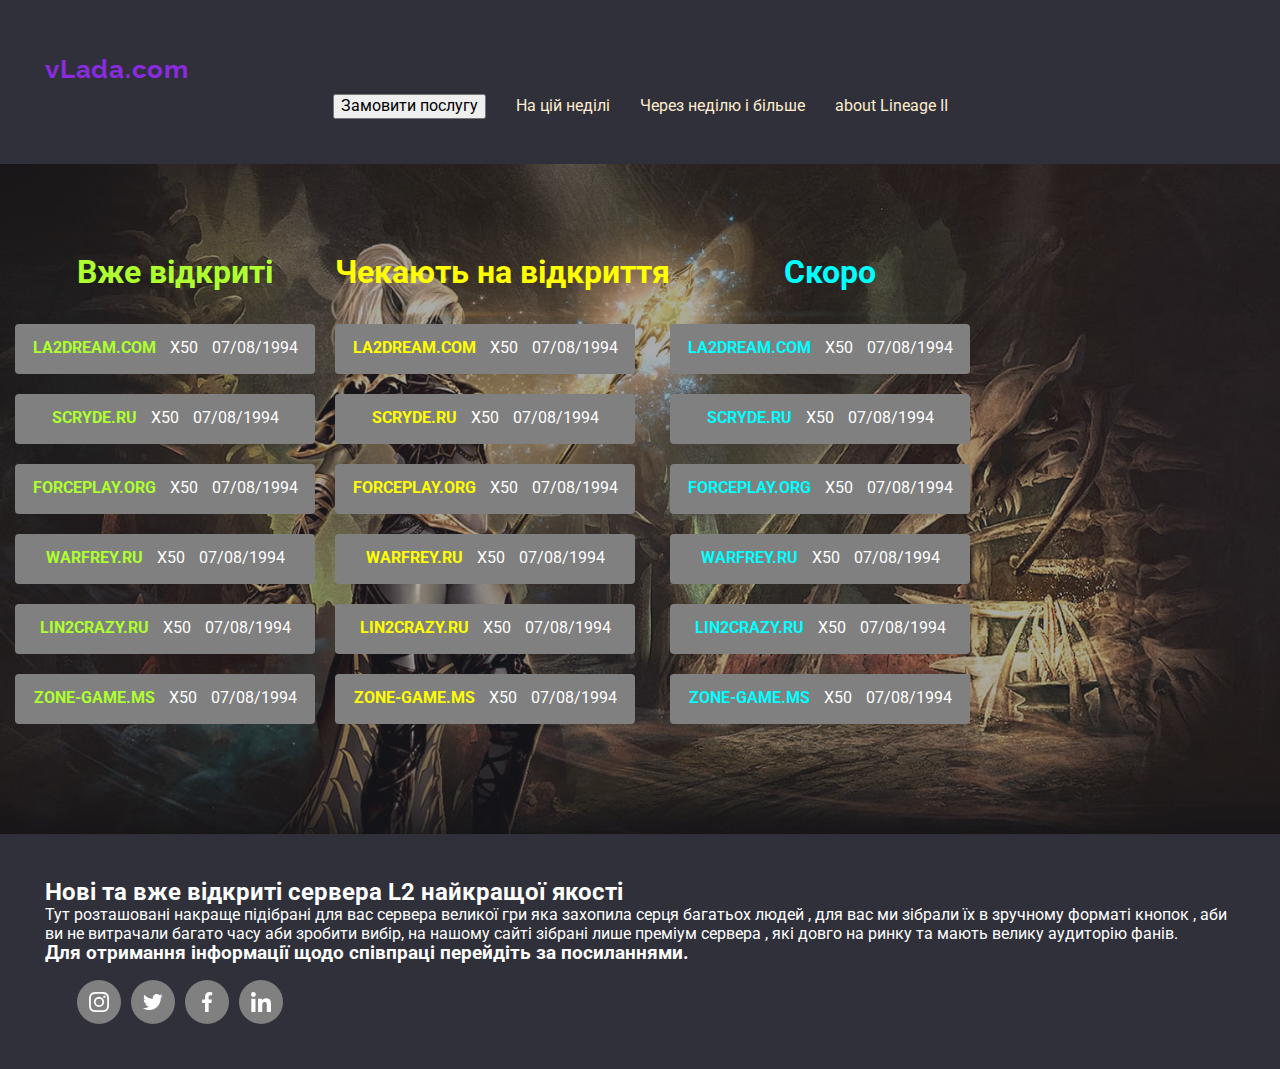
==== index.html @ 1a270d57 "modal is done" ====
<!DOCTYPE html>
<html lang="en">
  <head>
    <meta charset="UTF-8" />
    <meta http-equiv="X-UA-Compatible" content="IE=edge" />
    <meta name="viewport" content="width=device-width, initial-scale=1.0" />
    <title>Рейтинг Серверів Lineage II</title>
    <link rel="preconnect" href="https://fonts.googleapis.com" />
    <link rel="preconnect" href="https://fonts.gstatic.com" crossorigin />
    <link
      href="https://fonts.googleapis.com/css2?family=Raleway:wght@700&family=Roboto:wght@400;500;700;900&display=swap"
      rel="stylesheet"
    />
    <link
      rel="stylesheet"
      href="https://cdnjs.cloudflare.com/ajax/libs/modern-normalize/1.1.0/modern-normalize.min.css"
    />
    <link rel="stylesheet" href="./css/styles.css" />
  </head>
  <body>
    <header class="header">
      <a class="logo" href="#">vLada.com</a>
      <!-- nav-menu -->
      <nav class="nav-menu">
        <ul class="nav-list">
          <li class="lst">
            <button data-modal-open type="button" class="hero-button">
              Замовити послугу
            </button>
          </li>
          <li class="lst"><a class="nav-link" href="#">На цій неділі</a></li>
          <li class="lst">
            <a class="nav-link" href="#">Через неділю і більше</a>
          </li>
          <li class="lst">
            <a class="nav-link" href="description.html">about Lineage II </a>
          </li>
        </ul>
      </nav>
    </header>
    <main class="main">
      <!-- allready-opened -->
      <section class="container first-buttons">
        <div class="wrap">
          <div>
            <h1 class="allready-teg">Вже відкриті</h1>
            <ul class="allready-list">
              <li class="lst">
                <div class="relative-a">
                  <form action="https://la2dream.com" target="_blank">
                    <div class="servers-a">
                      <a href="https://la2dream.com">
                        <img
                          src=".//images/dream.jpg"
                          alt="dream"
                          width="300"
                          height="50"
                      /></a>
                    </div>
                    <button class="allready">
                      <span class="name-allready">La2dream.com</span>
                      <span class="rate"> X50</span>
                      <span class="date">07/08/1994</span>
                    </button>
                  </form>
                </div>
              </li>
              <li class="lst">
                <div class="relative-a">
                  <form action="https://Scryde.ru" target="_blank">
                    <div class="servers-a">
                      <a href="https://Scryde.ru">
                        <img
                          src=".//images/scryde.jpg"
                          alt="dream"
                          width="300"
                          height="50"
                      /></a>
                    </div>
                    <button class="allready">
                      <span class="name-allready">Scryde.ru</span>
                      <span class="rate"> X50</span>
                      <span class="date">07/08/1994</span>
                    </button>
                  </form>
                </div>
              </li>
              <li class="lst">
                <div class="relative-a">
                  <form action="https://Forceplay.org" target="_blank">
                    <div class="servers-a">
                      <a href="https://Forceplay.org">
                        <img
                          src=".//images/forceplay.jpg"
                          alt="dream"
                          width="300"
                          height="50"
                      /></a>
                    </div>
                    <button class="allready">
                      <span class="name-allready">Forceplay.org</span>
                      <span class="rate"> X50</span>
                      <span class="date">07/08/1994</span>
                    </button>
                  </form>
                </div>
              </li>
              <li class="lst">
                <div class="relative-a">
                  <form action="https://Warfrey.ru" target="_blank">
                    <div class="servers-a">
                      <a href="https://Warfrey.ru">
                        <img
                          src=".//images/warfrey.jpg"
                          alt="dream"
                          width="300"
                          height="50"
                      /></a>
                    </div>
                    <button class="allready">
                      <span class="name-allready">Warfrey.ru</span>
                      <span class="rate"> X50</span>
                      <span class="date">07/08/1994</span>
                    </button>
                  </form>
                </div>
              </li>
              <li class="lst">
                <div class="relative-a">
                  <form action="https://lin2crazy.ru" target="_blank">
                    <div class="servers-a">
                      <a href="https://lin2crazy.ru">
                        <img
                          src=".//images/lin2crazy.jpg"
                          alt="dream"
                          width="300"
                          height="50"
                      /></a>
                    </div>
                    <button class="allready">
                      <span class="name-allready">Lin2crazy.ru</span>
                      <span class="rate"> X50</span>
                      <span class="date">07/08/1994</span>
                    </button>
                  </form>
                </div>
              </li>
              <li class="lst">
                <div class="relative-a">
                  <form action="https://Zone-game.ms" target="_blank">
                    <div class="servers-a">
                      <a href="https://Zone-game.ms">
                        <img
                          src=".//images/zone-game.jpg"
                          alt="dream"
                          width="300"
                          height="50"
                      /></a>
                    </div>
                    <button class="allready">
                      <span class="name-allready">Zone-game.ms</span>
                      <span class="rate"> X50</span>
                      <span class="date">07/08/1994</span>
                    </button>
                  </form>
                </div>
              </li>
            </ul>
          </div>
          <!-- waiting-opened -->
          <div>
            <h1 class="waiting-teg">Чекають на відкриття</h1>
            <ul class="waiting-list">
              <li class="lst">
                <div class="relative-b">
                  <form action="https://la2dream.com" target="_blank">
                    <div class="servers-b">
                      <a href="https://la2dream.com">
                        <img
                          src=".//images/dream.jpg"
                          alt="dream"
                          width="300"
                          height="50"
                      /></a>
                    </div>
                    <button class="waiting">
                      <span class="name-waiting">La2dream.com</span>
                      <span class="rate"> X50</span>
                      <span class="date">07/08/1994</span>
                    </button>
                  </form>
                </div>
              </li>
              <li class="lst">
                <div class="relative-b">
                  <form action="https://Scryde.ru" target="_blank">
                    <div class="servers-b">
                      <a href="https://Scryde.ru">
                        <img
                          src=".//images/scryde.jpg"
                          alt="dream"
                          width="300"
                          height="50"
                      /></a>
                    </div>
                    <button class="waiting">
                      <span class="name-waiting">Scryde.ru</span>
                      <span class="rate"> X50</span>
                      <span class="date">07/08/1994</span>
                    </button>
                  </form>
                </div>
              </li>
              <li class="lst">
                <div class="relative-b">
                  <form action="https://Forceplay.org" target="_blank">
                    <div class="servers-b">
                      <a href="https://Forceplay.org">
                        <img
                          src=".//images/forceplay.jpg"
                          alt="dream"
                          width="300"
                          height="50"
                      /></a>
                    </div>
                    <button class="waiting">
                      <span class="name-waiting">Forceplay.org</span>
                      <span class="rate"> X50</span>
                      <span class="date">07/08/1994</span>
                    </button>
                  </form>
                </div>
              </li>
              <li class="lst">
                <div class="relative-b">
                  <form action="https://Warfrey.ru" target="_blank">
                    <div class="servers-b">
                      <a href="https://Warfrey.ru">
                        <img
                          src=".//images/warfrey.jpg"
                          alt="dream"
                          width="300"
                          height="50"
                      /></a>
                    </div>
                    <button class="waiting">
                      <span class="name-waiting">Warfrey.ru</span>
                      <span class="rate"> X50</span>
                      <span class="date">07/08/1994</span>
                    </button>
                  </form>
                </div>
              </li>
              <li class="lst">
                <div class="relative-b">
                  <form action="https://lin2crazy.ru" target="_blank">
                    <div class="servers-b">
                      <a href="https://lin2crazy.ru">
                        <img
                          src=".//images/lin2crazy.jpg"
                          alt="dream"
                          width="300"
                          height="50"
                      /></a>
                    </div>
                    <button class="waiting">
                      <span class="name-waiting">Lin2crazy.ru</span>
                      <span class="rate"> X50</span>
                      <span class="date">07/08/1994</span>
                    </button>
                  </form>
                </div>
              </li>
              <li class="lst">
                <div class="relative-b">
                  <form action="https://Zone-game.ms" target="_blank">
                    <div class="servers-b">
                      <a href="https://Zone-game.ms">
                        <img
                          src=".//images/zone-game.jpg"
                          alt="dream"
                          width="300"
                          height="50"
                      /></a>
                    </div>
                    <button class="waiting">
                      <span class="name-waiting">Zone-game.ms</span>
                      <span class="rate"> X50</span>
                      <span class="date">07/08/1994</span>
                    </button>
                  </form>
                </div>
              </li>
            </ul>
          </div>
          <!-- waiting-opened-soon -->
          <div>
            <h1 class="soon-teg">Скоро</h1>
            <ul class="soon-list">
              <li class="lst">
                <div class="relative-c">
                  <form action="https://la2dream.com" target="_blank">
                    <div class="servers-c">
                      <a href="https://la2dream.com">
                        <img
                          src=".//images/dream.jpg"
                          alt="dream"
                          width="300"
                          height="50"
                      /></a>
                    </div>
                    <button class="waiting-soon">
                      <span class="name-soon">La2dream.com</span>
                      <span class="rate"> X50</span>
                      <span class="date">07/08/1994</span>
                    </button>
                  </form>
                </div>
              </li>
              <li class="lst">
                <div class="relative-c">
                  <form action="https://Scryde.ru" target="_blank">
                    <div class="servers-c">
                      <a href="https://Scryde.ru">
                        <img
                          src=".//images/scryde.jpg"
                          alt="dream"
                          width="300"
                          height="50"
                      /></a>
                    </div>
                    <button class="waiting-soon">
                      <span class="name-soon">Scryde.ru</span>
                      <span class="rate"> X50</span>
                      <span class="date">07/08/1994</span>
                    </button>
                  </form>
                </div>
              </li>
              <li class="lst">
                <div class="relative-c">
                  <form action="https://Forceplay.org" target="_blank">
                    <div class="servers-c">
                      <a href="https://Forceplay.org">
                        <img
                          src=".//images/forceplay.jpg"
                          alt="dream"
                          width="300"
                          height="50"
                      /></a>
                    </div>
                    <button class="waiting-soon">
                      <span class="name-soon">Forceplay.org</span>
                      <span class="rate"> X50</span>
                      <span class="date">07/08/1994</span>
                    </button>
                  </form>
                </div>
              </li>
              <li class="lst">
                <div class="relative-c">
                  <form action="https://Warfrey.ru" target="_blank">
                    <div class="servers-c">
                      <a href="https://Warfrey.ru">
                        <img
                          src=".//images/warfrey.jpg"
                          alt="dream"
                          width="300"
                          height="50"
                      /></a>
                    </div>
                    <button class="waiting-soon">
                      <span class="name-soon">Warfrey.ru</span>
                      <span class="rate"> X50</span>
                      <span class="date">07/08/1994</span>
                    </button>
                  </form>
                </div>
              </li>
              <li class="lst">
                <div class="relative-c">
                  <form action="https://lin2crazy.ru" target="_blank">
                    <div class="servers-c">
                      <a href="https://lin2crazy.ru">
                        <img
                          src=".//images/lin2crazy.jpg"
                          alt="dream"
                          width="300"
                          height="50"
                      /></a>
                    </div>
                    <button class="waiting-soon">
                      <span class="name-soon">Lin2crazy.ru</span>
                      <span class="rate"> X50</span>
                      <span class="date">07/08/1994</span>
                    </button>
                  </form>
                </div>
              </li>
              <li class="lst">
                <div class="relative-c">
                  <form action="https://Zone-game.ms" target="_blank">
                    <div class="servers-c">
                      <a href="https://Zone-game.ms">
                        <img
                          src=".//images/zone-game.jpg"
                          alt="dream"
                          width="300"
                          height="50"
                      /></a>
                    </div>
                    <button class="waiting-soon">
                      <span class="name-soon">Zone-game.ms</span>
                      <span class="rate"> X50</span>
                      <span class="date">07/08/1994</span>
                    </button>
                  </form>
                </div>
              </li>
            </ul>
          </div>
        </div>
      </section>
    </main>
    <footer class="footer">
      <article>
        <h2 class="footer-teg">
          Нові та вже відкриті сервера L2 найкращої якості
        </h2>
        <p class="footer-text">
          Тут розташовані накраще підібрані для вас сервера великої гри яка
          захопила серця багатьох людей , для вас ми зібрали їх в зручному
          форматі кнопок , аби ви не витрачали багато часу аби зробити вибір, на
          нашому сайті зібрані лише преміум сервера , які довго на ринку та
          мають велику аудиторію фанів.
        </p>
      </article>
      <h3 class="footer-teg">
        Для отримання інформації щодо співпраці перейдіть за посиланнями.
      </h3>

      <ul class="team-icons">
        <li class="team-bcg">
          <a class="social-link" href="">
            <svg class="team-icon">
              <use href="./images/icons.svg#icon-instagram"></use>
            </svg>
          </a>
        </li>
        <li class="team-bcg">
          <a class="social-link" href="">
            <svg class="team-icon">
              <use href="./images/icons.svg#icon-twitter"></use>
            </svg>
          </a>
        </li>
        <li class="team-bcg">
          <a class="social-link" href="">
            <svg class="team-icon">
              <use href="./images/icons.svg#icon-facebook"></use>
            </svg>
          </a>
        </li>
        <li class="team-bcg">
          <a class="social-link" href="">
            <svg class="team-icon">
              <use href="./images/icons.svg#icon-linkedin"></use>
            </svg>
          </a>
        </li>
      </ul>
    </footer>
    <div class="backdrop is-hidden" data-modal>
      <div class="modal">
        <button class="close-btn" type="button" data-modal-close>
          <svg width="18" height="18">
            <use href="./images/icons.svg#icon-close"></use>
          </svg>
        </button>
        <span class="fill">Заповніть форму</span>
        <form class="form">
          <div class="form-field">
            <ul class="chose-list">
              <li class="chose-lst">
                <label for="server-name"
                  >Введіть назву сервера
                  <input
                    type="text"
                    name="server-name"
                    id="server-name"
                    placeholder="la2dream.com"
                /></label>
              </li>
              <li class="chose-lst">
                <label for="server-rate"
                  >Введіть рейти сервера
                  <input
                    type="text"
                    name="server-rate"
                    id="server-rate"
                    placeholder="x50"
                /></label>
              </li>
              <li class="chose-lst">
                <label for="server-email"
                  >Введіть пошту для зворотньго звязку
                  <input
                    type="email"
                    name="server-email"
                    id="server-email"
                    placeholder="mail@mail.com"
                /></label>
              </li>
              <li class="chose-lst">
                <label for="server-date"
                  >Виберіть дату відкриття
                  <input type="date" name="server-date" id="server-date"
                /></label>
              </li>
              <li class="chose-lst">
                <p class="subscription">Виберіть підписку</p>
                <input
                  type="radio"
                  name="subscription"
                  value="premium"
                  id="premium"
                />
                <label class="forprem" for="premium"
                  >Завжди вверху з червоною рамкою Premium</label
                >
              </li>
              <li class="chose-lst">
                <input type="radio" name="subscription" value="top" id="top" />
                <label class="fortop" for="top">Завжди вверху TOP</label>
              </li>
              <li class="chose-lst">
                <input type="radio" name="subscription" value="vip" id="vip" />
                <label class="forvip" for="vip"
                  >Завжди вверху з рамкой жовтого кольору VIP</label
                >
              </li>
              <li class="chose-lst">
                <button type="submit">Перейти до сплати</button>
              </li>
            </ul>
          </div>
        </form>
      </div>
    </div>
    <script src="./js/modal.js"></script>
  </body>
</html>
---- css/styles.css ----
:root {
  --main-bcg: white;
  --header-bcg: blue;
  --footer-bcg: tomato;
  --button-color: yellow;
  --button-bcg: green;
  --accent-color: #2196f3;
  --caubic: cubic-bezier(0.4, 0, 0.2, 1);
  --wait: 250ms;
  --footer-bcg: #2f303a;
}
body {
  font-family: Roboto, sans-serif;
}
h1,
h2,
h3,
h4,
h5,
h6,
p,
ul {
  margin: 0;
  padding: 0;
}
.main {
  max-width: 1600px;
  min-height: 600px;
  margin: auto;
  background-image: linear-gradient(
      to right,
      rgba(47, 48, 58, 0.4),
      rgba(47, 48, 58, 0.4)
    ),
    url(../images/body.jpg);

  background-position: center;
  background-repeat: no-repeat;
  background-size: cover;
  align-items: center;
}
.header,
.footer {
  max-width: 1600px;
  background-color: #2f303a;
  margin: auto;
  justify-content: center;
  align-items: center;
  padding: 45px;
}
.logo {
  color: blueviolet;
  align-items: center;
  text-align: center;
  font-family: "Raleway";
  font-style: normal;
  font-weight: 700;
  font-size: 26px;
  line-height: 1.9;
  letter-spacing: 0.03em;
  text-decoration: none;
}
.container {
  width: 1200px;
  margin-left: auto;
  margin-right: auto;

  /* outline: 2px solid tomato; */
}
/* nav */
.nav-list {
  display: flex;
  align-items: center;
  justify-content: center;
  text-align: center;
}
.nav-list .lst {
  list-style-type: none;
}
.nav-list .lst:not(:last-child) {
  margin-right: 30px;
}
.nav-link {
  text-decoration: none;
  color: blanchedalmond;
}
/* tegs */
.allready-teg {
  text-align: center;
  padding-bottom: 33px;
  color: greenyellow;
}
.waiting-teg {
  text-align: center;
  padding-bottom: 33px;
  color: yellow;
}
.soon-teg {
  text-align: center;
  padding-bottom: 33px;
  color: aqua;
}
/* btns */

.waiting-link {
  display: block;
  width: 100%;
  height: 100%;
  padding-top: 15px;
  text-decoration: none;
}
.soon-link {
  display: block;
  width: 100%;
  height: 100%;
  padding-top: 15px;
  text-decoration: none;
}

.allready {
  width: 300px;
  height: 50px;
  justify-content: center;
  border-radius: 4px;
  border: 1px solid transparent;
  cursor: pointer;
  margin-bottom: 20px;
  margin-right: 20px;
  color: var(--button-color);
  background-color: grey;
}

.allready-list,
.waiting-list,
.soon-list {
  list-style-type: none;
}

.allready:hover,
.allready:focus {
  color: white;
  background-color: var(--accent-color);
}
.first-buttons {
  margin-left: 15px;
}
.waiting {
  width: 300px;
  height: 50px;
  justify-content: center;
  border-radius: 4px;
  border: 1px solid transparent;
  cursor: pointer;
  margin-bottom: 20px;
  margin-right: 20px;
  background-color: grey;
}
.waiting:hover,
.waiting:focus {
  background-color: var(--accent-color);
}
.waiting-soon {
  width: 300px;
  height: 50px;
  justify-content: center;
  border-radius: 4px;
  border: 1px solid transparent;
  margin-bottom: 20px;
  margin-right: 20px;
  background-color: grey;
  cursor: pointer;
}
.waiting-soon:hover,
.waiting-soon:focus {
  color: white;
  background-color: var(--accent-color);
}
.wrap {
  display: flex;
  justify-content: left;
  padding-top: 90px;
  padding-bottom: 90px;
}

/* images */
.relative-a {
  position: relative;
  cursor: pointer;
}
.relative-b {
  position: relative;
  cursor: pointer;
}
.relative-c {
  position: relative;
  cursor: pointer;
}
.servers-a {
  position: absolute;
  display: none;
  width: 100%;
  height: 100%;
  top: 0;
  left: 0;
}
.servers-b {
  position: absolute;
  display: none;
  width: 100%;
  height: 100%;
  top: 0;
  left: 0;
}
.servers-c {
  position: absolute;
  display: none;
  width: 100%;
  height: 100%;
  top: 0;
  left: 0;
}
.relative-a:hover .servers-a,
.relative-b:hover .servers-b,
.relative-c:hover .servers-c {
  display: block;
}

/* rate */
.rate,
.date {
  color: white;
  margin-left: 10px;
}

.name-allready {
  font-weight: 700;
  text-transform: uppercase;
  color: greenyellow;
}
.name-waiting {
  font-weight: 700;
  text-transform: uppercase;
  color: yellow;
}
.name-soon {
  font-weight: 700;
  text-transform: uppercase;
  color: aqua;
}
/* social */
.social-link {
  width: 44px;
  height: 44px;
  display: block;
  border-radius: 50%;
  color: white;
  background-color: grey;
}
.social-link:hover,
.social-link:focus {
  background-color: var(--accent-color);
  color: white;
}
/* social-icons */
.team-bcg:not(:last-child) {
  margin-right: 10px;
}
.team-icon {
  width: 20px;
  height: 20px;
  margin: 12px;
  fill: currentColor;
}
.team-icons {
  display: flex;
  list-style-type: none;
  margin-left: 32px;
  margin-top: 16px;
  width: 206px;
  height: 44px;
}
/* footer */
.footer-teg {
  font-weight: 700;
  color: white;
}
.footer-text {
  font-weight: 400;
  color: white;
}
/* description */
.article {
  padding: 30px;
  background-color: grey;
  max-width: 1600px;
}
.main-description {
  color: black;
  background-color: gold;
  align-items: center;
  justify-content: center;
  text-align: center;
}
.main-description-teg {
  padding: 30px;
}
.main-description-text {
  padding: 30px;
}
.description-teg {
  padding: 30px;
}
.description-text {
  padding: 30px;
}
.first-description {
  background-color: white;
}
.second-description-race {
  background-color: yellowgreen;
  outline: 1px solid tomato;
  border-radius: 4px;
}
.second-description-version {
  background-color: lightgray;
  outline: 1px solid aquamarine;
  border-radius: 4px;
}
.second-description-list {
  padding: 40px;
}
.second-description-teg {
  padding: 40px;
}
.saga-1,
.saga-2,
.saga-3,
.saga-4 {
  outline: 1px solid tomato;
  background-color: white;
}
.end-of-article {
  background-color: black;
  color: white;
}
.description-link {
  display: block;
  width: 300px;
  color: red;
}
/* modal */
.backdrop {
  position: fixed;
  display: flex;
  align-items: center;
  justify-content: center;
  top: 0;
  background-color: rgba(0, 0, 0, 0.2);
  width: 100%;
  height: 100%;
  transition: opacity var(--wait) var(--caubic),
    visibility var(--wait) var(--caubic);
}
.backdrop.is-hidden {
  opacity: 0;
  visibility: hidden;
  outline: 1px solid tomato;
}
.backdrop.is-hidden .modal {
  transform: scale(2);
}
.modal {
  position: relative;
  background-color: white;
  border-radius: 4px;
  width: 528px;
  height: 581px;
  transform: scale(1);
  transition: transform var(--wait) var(--caubic);
}
.close-btn {
  position: absolute;

  display: flex;
  align-items: center;
  justify-content: center;
  right: 8px;
  top: 8px;
  background-color: white;
  border-radius: 50%;
  width: 30px;
  height: 30px;
  border: 1px solid rgba(0, 0, 0, 0.2);
  cursor: pointer;
}
.form {
  padding: 30px;
}
.fill {
  color: red;
}
.chose-list {
  list-style: none;
  padding: 30px;
}
.chose-lst {
  margin-bottom: 30px;
}
.subscription {
  margin-bottom: 30px;
}
.fortop {
  background-color: grey;
  color: white;
}
.forvip {
  background-color: yellow;
  color: green;
}
.forprem {
  background-color: red;
  color: yellow;
}
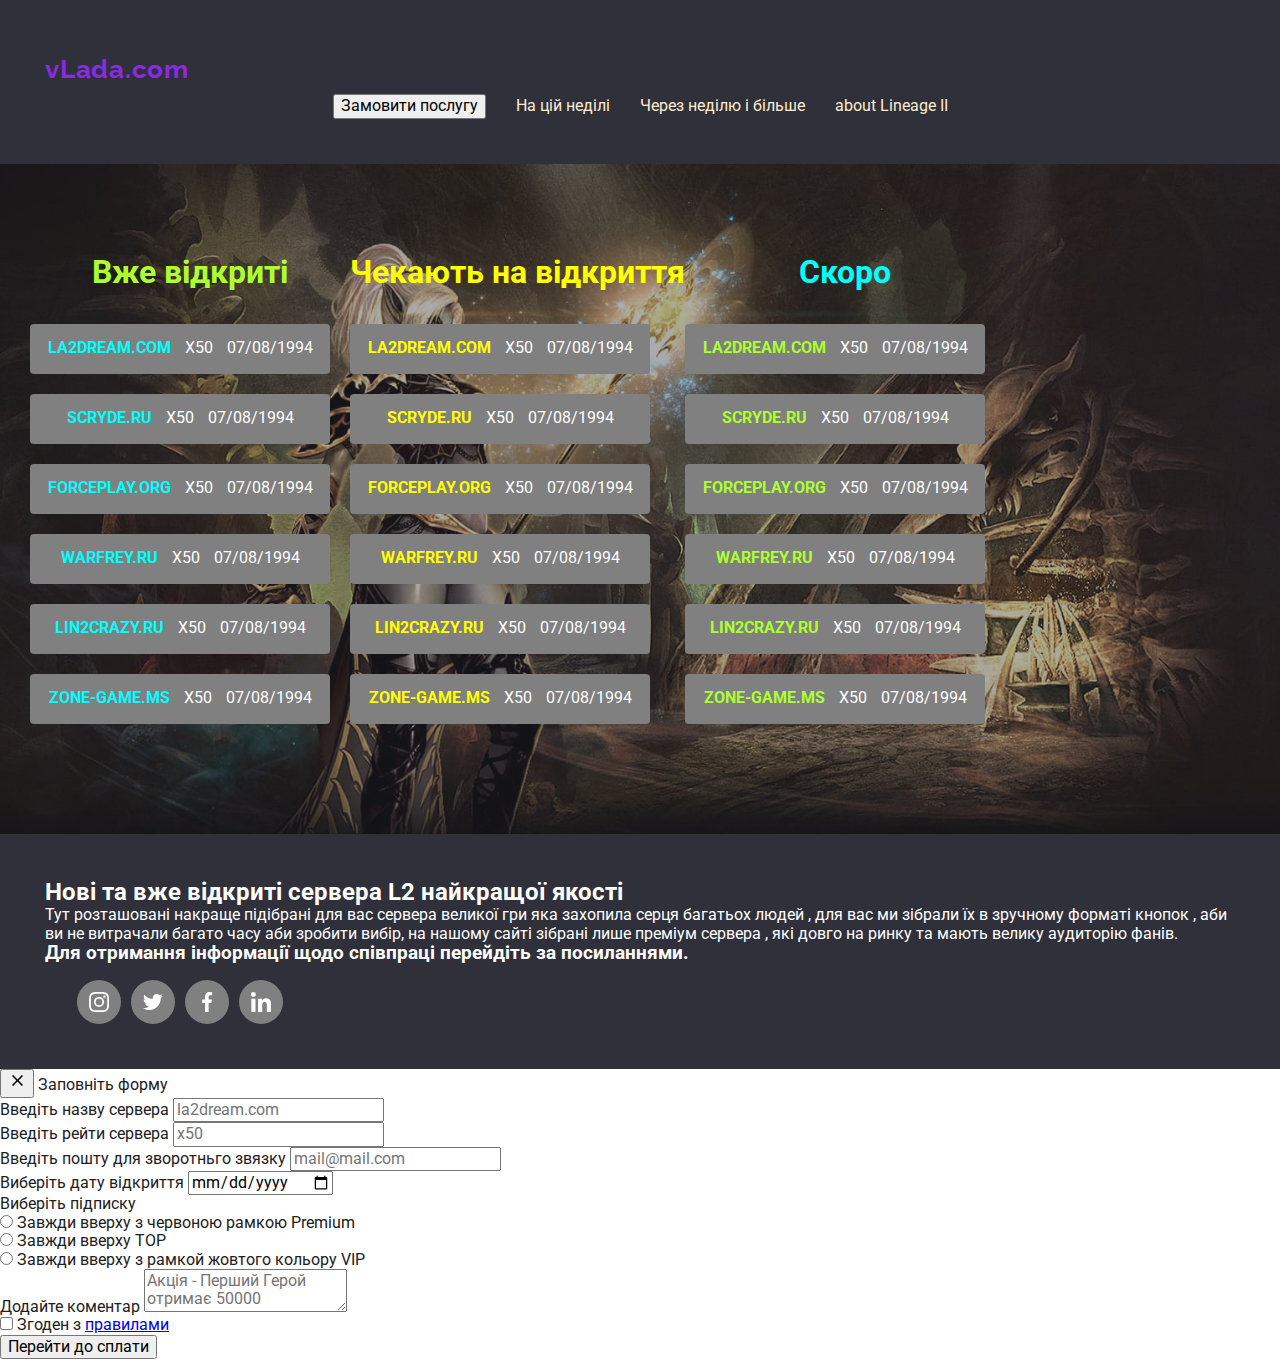
==== commit 17895ea3: "index" ====
--- a/index.html
+++ b/index.html
@@ -15,7 +15,7 @@
       rel="stylesheet"
       href="https://cdnjs.cloudflare.com/ajax/libs/modern-normalize/1.1.0/modern-normalize.min.css"
     />
-    <link rel="stylesheet" href="./css/styles.css" />
+    <link rel="stylesheet" href="./css/main.min.css" />
   </head>
   <body>
     <header class="header">
@@ -23,17 +23,21 @@
       <!-- nav-menu -->
       <nav class="nav-menu">
         <ul class="nav-list">
-          <li class="lst">
+          <li class="nav-list__item lst">
             <button data-modal-open type="button" class="hero-button">
               Замовити послугу
             </button>
           </li>
-          <li class="lst"><a class="nav-link" href="#">На цій неділі</a></li>
-          <li class="lst">
-            <a class="nav-link" href="#">Через неділю і більше</a>
+          <li class="nav-list__item lst">
+            <a class="nav-list__link" href="#">На цій неділі</a>
           </li>
-          <li class="lst">
-            <a class="nav-link" href="description.html">about Lineage II </a>
+          <li class="nav-list__item lst">
+            <a class="nav-list__link" href="#">Через неділю і більше</a>
+          </li>
+          <li class="nav-list__item lst">
+            <a class="nav-list__link" href="description.html"
+              >about Lineage II
+            </a>
           </li>
         </ul>
       </nav>
@@ -45,10 +49,10 @@
           <div>
             <h1 class="allready-teg">Вже відкриті</h1>
             <ul class="allready-list">
-              <li class="lst">
-                <div class="relative-a">
+              <li class="allready-list__item lst">
+                <div class="allready-list__relative-a">
                   <form action="https://la2dream.com" target="_blank">
-                    <div class="servers-a">
+                    <div class="allready-list__servers-a">
                       <a href="https://la2dream.com">
                         <img
                           src=".//images/dream.jpg"
@@ -57,18 +61,18 @@
                           height="50"
                       /></a>
                     </div>
-                    <button class="allready">
-                      <span class="name-allready">La2dream.com</span>
-                      <span class="rate"> X50</span>
-                      <span class="date">07/08/1994</span>
-                    </button>
-                  </form>
-                </div>
-              </li>
-              <li class="lst">
-                <div class="relative-a">
+                    <button class="allready-list__button">
+                      <span class="allready-list__name">La2dream.com</span>
+                      <span class="rate"> X50</span>
+                      <span class="date">07/08/1994</span>
+                    </button>
+                  </form>
+                </div>
+              </li>
+              <li class="allready-list__item lst">
+                <div class="allready-list__relative-a">
                   <form action="https://Scryde.ru" target="_blank">
-                    <div class="servers-a">
+                    <div class="allready-list__servers-a">
                       <a href="https://Scryde.ru">
                         <img
                           src=".//images/scryde.jpg"
@@ -77,18 +81,18 @@
                           height="50"
                       /></a>
                     </div>
-                    <button class="allready">
-                      <span class="name-allready">Scryde.ru</span>
-                      <span class="rate"> X50</span>
-                      <span class="date">07/08/1994</span>
-                    </button>
-                  </form>
-                </div>
-              </li>
-              <li class="lst">
-                <div class="relative-a">
+                    <button class="allready-list__button">
+                      <span class="allready-list__name">Scryde.ru</span>
+                      <span class="rate"> X50</span>
+                      <span class="date">07/08/1994</span>
+                    </button>
+                  </form>
+                </div>
+              </li>
+              <li class="allready-list__item lst">
+                <div class="allready-list__relative-a">
                   <form action="https://Forceplay.org" target="_blank">
-                    <div class="servers-a">
+                    <div class="allready-list__servers-a">
                       <a href="https://Forceplay.org">
                         <img
                           src=".//images/forceplay.jpg"
@@ -97,18 +101,18 @@
                           height="50"
                       /></a>
                     </div>
-                    <button class="allready">
-                      <span class="name-allready">Forceplay.org</span>
-                      <span class="rate"> X50</span>
-                      <span class="date">07/08/1994</span>
-                    </button>
-                  </form>
-                </div>
-              </li>
-              <li class="lst">
-                <div class="relative-a">
+                    <button class="allready-list__button">
+                      <span class="allready-list__name">Forceplay.org</span>
+                      <span class="rate"> X50</span>
+                      <span class="date">07/08/1994</span>
+                    </button>
+                  </form>
+                </div>
+              </li>
+              <li class="allready-list__item lst">
+                <div class="allready-list__relative-a">
                   <form action="https://Warfrey.ru" target="_blank">
-                    <div class="servers-a">
+                    <div class="allready-list__servers-a">
                       <a href="https://Warfrey.ru">
                         <img
                           src=".//images/warfrey.jpg"
@@ -117,18 +121,18 @@
                           height="50"
                       /></a>
                     </div>
-                    <button class="allready">
-                      <span class="name-allready">Warfrey.ru</span>
-                      <span class="rate"> X50</span>
-                      <span class="date">07/08/1994</span>
-                    </button>
-                  </form>
-                </div>
-              </li>
-              <li class="lst">
-                <div class="relative-a">
+                    <button class="allready-list__button">
+                      <span class="allready-list__name">Warfrey.ru</span>
+                      <span class="rate"> X50</span>
+                      <span class="date">07/08/1994</span>
+                    </button>
+                  </form>
+                </div>
+              </li>
+              <li class="allready-list__item lst">
+                <div class="allready-list__relative-a">
                   <form action="https://lin2crazy.ru" target="_blank">
-                    <div class="servers-a">
+                    <div class="allready-list__servers-a">
                       <a href="https://lin2crazy.ru">
                         <img
                           src=".//images/lin2crazy.jpg"
@@ -137,18 +141,18 @@
                           height="50"
                       /></a>
                     </div>
-                    <button class="allready">
-                      <span class="name-allready">Lin2crazy.ru</span>
-                      <span class="rate"> X50</span>
-                      <span class="date">07/08/1994</span>
-                    </button>
-                  </form>
-                </div>
-              </li>
-              <li class="lst">
-                <div class="relative-a">
+                    <button class="allready-list__button">
+                      <span class="allready-list__name">Lin2crazy.ru</span>
+                      <span class="rate"> X50</span>
+                      <span class="date">07/08/1994</span>
+                    </button>
+                  </form>
+                </div>
+              </li>
+              <li class="allready-list__item lst">
+                <div class="allready-list__relative-a">
                   <form action="https://Zone-game.ms" target="_blank">
-                    <div class="servers-a">
+                    <div class="allready-list__servers-a">
                       <a href="https://Zone-game.ms">
                         <img
                           src=".//images/zone-game.jpg"
@@ -157,8 +161,8 @@
                           height="50"
                       /></a>
                     </div>
-                    <button class="allready">
-                      <span class="name-allready">Zone-game.ms</span>
+                    <button class="allready-list__button">
+                      <span class="allready-list__name">Zone-game.ms</span>
                       <span class="rate"> X50</span>
                       <span class="date">07/08/1994</span>
                     </button>
@@ -171,10 +175,10 @@
           <div>
             <h1 class="waiting-teg">Чекають на відкриття</h1>
             <ul class="waiting-list">
-              <li class="lst">
-                <div class="relative-b">
+              <li class="waiting-list__item lst">
+                <div class="waiting-list__relative-b">
                   <form action="https://la2dream.com" target="_blank">
-                    <div class="servers-b">
+                    <div class="waiting-list__servers-b">
                       <a href="https://la2dream.com">
                         <img
                           src=".//images/dream.jpg"
@@ -183,18 +187,18 @@
                           height="50"
                       /></a>
                     </div>
-                    <button class="waiting">
-                      <span class="name-waiting">La2dream.com</span>
-                      <span class="rate"> X50</span>
-                      <span class="date">07/08/1994</span>
-                    </button>
-                  </form>
-                </div>
-              </li>
-              <li class="lst">
-                <div class="relative-b">
+                    <button class="waiting-list__button">
+                      <span class="waiting-list__name">La2dream.com</span>
+                      <span class="rate"> X50</span>
+                      <span class="date">07/08/1994</span>
+                    </button>
+                  </form>
+                </div>
+              </li>
+              <li class="waiting-list__item lst">
+                <div class="waiting-list__relative-b">
                   <form action="https://Scryde.ru" target="_blank">
-                    <div class="servers-b">
+                    <div class="waiting-list__servers-b">
                       <a href="https://Scryde.ru">
                         <img
                           src=".//images/scryde.jpg"
@@ -203,18 +207,18 @@
                           height="50"
                       /></a>
                     </div>
-                    <button class="waiting">
-                      <span class="name-waiting">Scryde.ru</span>
-                      <span class="rate"> X50</span>
-                      <span class="date">07/08/1994</span>
-                    </button>
-                  </form>
-                </div>
-              </li>
-              <li class="lst">
-                <div class="relative-b">
+                    <button class="waiting-list__button">
+                      <span class="waiting-list__name">Scryde.ru</span>
+                      <span class="rate"> X50</span>
+                      <span class="date">07/08/1994</span>
+                    </button>
+                  </form>
+                </div>
+              </li>
+              <li class="waiting-list__item lst">
+                <div class="waiting-list__relative-b">
                   <form action="https://Forceplay.org" target="_blank">
-                    <div class="servers-b">
+                    <div class="waiting-list__servers-b">
                       <a href="https://Forceplay.org">
                         <img
                           src=".//images/forceplay.jpg"
@@ -223,18 +227,18 @@
                           height="50"
                       /></a>
                     </div>
-                    <button class="waiting">
-                      <span class="name-waiting">Forceplay.org</span>
-                      <span class="rate"> X50</span>
-                      <span class="date">07/08/1994</span>
-                    </button>
-                  </form>
-                </div>
-              </li>
-              <li class="lst">
-                <div class="relative-b">
+                    <button class="waiting-list__button">
+                      <span class="waiting-list__name">Forceplay.org</span>
+                      <span class="rate"> X50</span>
+                      <span class="date">07/08/1994</span>
+                    </button>
+                  </form>
+                </div>
+              </li>
+              <li class="waiting-list__item lst">
+                <div class="waiting-list__relative-b">
                   <form action="https://Warfrey.ru" target="_blank">
-                    <div class="servers-b">
+                    <div class="waiting-list__servers-b">
                       <a href="https://Warfrey.ru">
                         <img
                           src=".//images/warfrey.jpg"
@@ -243,18 +247,18 @@
                           height="50"
                       /></a>
                     </div>
-                    <button class="waiting">
-                      <span class="name-waiting">Warfrey.ru</span>
-                      <span class="rate"> X50</span>
-                      <span class="date">07/08/1994</span>
-                    </button>
-                  </form>
-                </div>
-              </li>
-              <li class="lst">
-                <div class="relative-b">
+                    <button class="waiting-list__button">
+                      <span class="waiting-list__name">Warfrey.ru</span>
+                      <span class="rate"> X50</span>
+                      <span class="date">07/08/1994</span>
+                    </button>
+                  </form>
+                </div>
+              </li>
+              <li class="waiting-list__item lst">
+                <div class="waiting-list__relative-b">
                   <form action="https://lin2crazy.ru" target="_blank">
-                    <div class="servers-b">
+                    <div class="waiting-list__servers-b">
                       <a href="https://lin2crazy.ru">
                         <img
                           src=".//images/lin2crazy.jpg"
@@ -263,18 +267,18 @@
                           height="50"
                       /></a>
                     </div>
-                    <button class="waiting">
-                      <span class="name-waiting">Lin2crazy.ru</span>
-                      <span class="rate"> X50</span>
-                      <span class="date">07/08/1994</span>
-                    </button>
-                  </form>
-                </div>
-              </li>
-              <li class="lst">
-                <div class="relative-b">
+                    <button class="waiting-list__button">
+                      <span class="waiting-list__name">Lin2crazy.ru</span>
+                      <span class="rate"> X50</span>
+                      <span class="date">07/08/1994</span>
+                    </button>
+                  </form>
+                </div>
+              </li>
+              <li class="waiting-list__item lst">
+                <div class="waiting-list__relative-b">
                   <form action="https://Zone-game.ms" target="_blank">
-                    <div class="servers-b">
+                    <div class="waiting-list__servers-b">
                       <a href="https://Zone-game.ms">
                         <img
                           src=".//images/zone-game.jpg"
@@ -283,8 +287,8 @@
                           height="50"
                       /></a>
                     </div>
-                    <button class="waiting">
-                      <span class="name-waiting">Zone-game.ms</span>
+                    <button class="waiting-list__button">
+                      <span class="waiting-list__name">Zone-game.ms</span>
                       <span class="rate"> X50</span>
                       <span class="date">07/08/1994</span>
                     </button>
@@ -297,10 +301,10 @@
           <div>
             <h1 class="soon-teg">Скоро</h1>
             <ul class="soon-list">
-              <li class="lst">
-                <div class="relative-c">
+              <li class="soon-list__item lst">
+                <div class="soon-list__relative-c">
                   <form action="https://la2dream.com" target="_blank">
-                    <div class="servers-c">
+                    <div class="soon-list__servers-c">
                       <a href="https://la2dream.com">
                         <img
                           src=".//images/dream.jpg"
@@ -309,18 +313,18 @@
                           height="50"
                       /></a>
                     </div>
-                    <button class="waiting-soon">
-                      <span class="name-soon">La2dream.com</span>
-                      <span class="rate"> X50</span>
-                      <span class="date">07/08/1994</span>
-                    </button>
-                  </form>
-                </div>
-              </li>
-              <li class="lst">
-                <div class="relative-c">
+                    <button class="soon-list__button">
+                      <span class="soon-list__name">La2dream.com</span>
+                      <span class="rate"> X50</span>
+                      <span class="date">07/08/1994</span>
+                    </button>
+                  </form>
+                </div>
+              </li>
+              <li class="soon-list__item lst">
+                <div class="soon-list__relative-c">
                   <form action="https://Scryde.ru" target="_blank">
-                    <div class="servers-c">
+                    <div class="soon-list__servers-c">
                       <a href="https://Scryde.ru">
                         <img
                           src=".//images/scryde.jpg"
@@ -329,18 +333,18 @@
                           height="50"
                       /></a>
                     </div>
-                    <button class="waiting-soon">
-                      <span class="name-soon">Scryde.ru</span>
-                      <span class="rate"> X50</span>
-                      <span class="date">07/08/1994</span>
-                    </button>
-                  </form>
-                </div>
-              </li>
-              <li class="lst">
-                <div class="relative-c">
+                    <button class="soon-list__button">
+                      <span class="soon-list__name">Scryde.ru</span>
+                      <span class="rate"> X50</span>
+                      <span class="date">07/08/1994</span>
+                    </button>
+                  </form>
+                </div>
+              </li>
+              <li class="soon-list__item lst">
+                <div class="soon-list__relative-c">
                   <form action="https://Forceplay.org" target="_blank">
-                    <div class="servers-c">
+                    <div class="soon-list__servers-c">
                       <a href="https://Forceplay.org">
                         <img
                           src=".//images/forceplay.jpg"
@@ -349,18 +353,18 @@
                           height="50"
                       /></a>
                     </div>
-                    <button class="waiting-soon">
-                      <span class="name-soon">Forceplay.org</span>
-                      <span class="rate"> X50</span>
-                      <span class="date">07/08/1994</span>
-                    </button>
-                  </form>
-                </div>
-              </li>
-              <li class="lst">
-                <div class="relative-c">
+                    <button class="soon-list__button">
+                      <span class="soon-list__name">Forceplay.org</span>
+                      <span class="rate"> X50</span>
+                      <span class="date">07/08/1994</span>
+                    </button>
+                  </form>
+                </div>
+              </li>
+              <li class="soon-list__item lst">
+                <div class="soon-list__relative-c">
                   <form action="https://Warfrey.ru" target="_blank">
-                    <div class="servers-c">
+                    <div class="soon-list__servers-c">
                       <a href="https://Warfrey.ru">
                         <img
                           src=".//images/warfrey.jpg"
@@ -369,18 +373,18 @@
                           height="50"
                       /></a>
                     </div>
-                    <button class="waiting-soon">
-                      <span class="name-soon">Warfrey.ru</span>
-                      <span class="rate"> X50</span>
-                      <span class="date">07/08/1994</span>
-                    </button>
-                  </form>
-                </div>
-              </li>
-              <li class="lst">
-                <div class="relative-c">
+                    <button class="soon-list__button">
+                      <span class="soon-list__name">Warfrey.ru</span>
+                      <span class="rate"> X50</span>
+                      <span class="date">07/08/1994</span>
+                    </button>
+                  </form>
+                </div>
+              </li>
+              <li class="soon-list__item lst">
+                <div class="soon-list__relative-c">
                   <form action="https://lin2crazy.ru" target="_blank">
-                    <div class="servers-c">
+                    <div class="soon-list__servers-c">
                       <a href="https://lin2crazy.ru">
                         <img
                           src=".//images/lin2crazy.jpg"
@@ -389,18 +393,18 @@
                           height="50"
                       /></a>
                     </div>
-                    <button class="waiting-soon">
-                      <span class="name-soon">Lin2crazy.ru</span>
-                      <span class="rate"> X50</span>
-                      <span class="date">07/08/1994</span>
-                    </button>
-                  </form>
-                </div>
-              </li>
-              <li class="lst">
-                <div class="relative-c">
+                    <button class="soon-list__button">
+                      <span class="soon-list__name">Lin2crazy.ru</span>
+                      <span class="rate"> X50</span>
+                      <span class="date">07/08/1994</span>
+                    </button>
+                  </form>
+                </div>
+              </li>
+              <li class="soon-list__item lst">
+                <div class="soon-list__relative-c">
                   <form action="https://Zone-game.ms" target="_blank">
-                    <div class="servers-c">
+                    <div class="soon-list__servers-c">
                       <a href="https://Zone-game.ms">
                         <img
                           src=".//images/zone-game.jpg"
@@ -409,8 +413,8 @@
                           height="50"
                       /></a>
                     </div>
-                    <button class="waiting-soon">
-                      <span class="name-soon">Zone-game.ms</span>
+                    <button class="soon-list__button">
+                      <span class="soon-list__name">Zone-game.ms</span>
                       <span class="rate"> X50</span>
                       <span class="date">07/08/1994</span>
                     </button>
@@ -424,10 +428,10 @@
     </main>
     <footer class="footer">
       <article>
-        <h2 class="footer-teg">
+        <h2 class="footer__teg">
           Нові та вже відкриті сервера L2 найкращої якості
         </h2>
-        <p class="footer-text">
+        <p class="footer__text">
           Тут розташовані накраще підібрані для вас сервера великої гри яка
           захопила серця багатьох людей , для вас ми зібрали їх в зручному
           форматі кнопок , аби ви не витрачали багато часу аби зробити вибір, на
@@ -435,35 +439,35 @@
           мають велику аудиторію фанів.
         </p>
       </article>
-      <h3 class="footer-teg">
+      <h3 class="footer__teg">
         Для отримання інформації щодо співпраці перейдіть за посиланнями.
       </h3>
 
       <ul class="team-icons">
-        <li class="team-bcg">
-          <a class="social-link" href="">
-            <svg class="team-icon">
+        <li class="team-icons__item">
+          <a class="team-icons__social-link" href="">
+            <svg class="team-icons__icon">
               <use href="./images/icons.svg#icon-instagram"></use>
             </svg>
           </a>
         </li>
-        <li class="team-bcg">
-          <a class="social-link" href="">
-            <svg class="team-icon">
+        <li class="team-icons__item">
+          <a class="team-icons__social-link" href="">
+            <svg class="team-icons__icon">
               <use href="./images/icons.svg#icon-twitter"></use>
             </svg>
           </a>
         </li>
-        <li class="team-bcg">
-          <a class="social-link" href="">
-            <svg class="team-icon">
+        <li class="team-icons__item">
+          <a class="team-icons__social-link" href="">
+            <svg class="team-icons__icon">
               <use href="./images/icons.svg#icon-facebook"></use>
             </svg>
           </a>
         </li>
-        <li class="team-bcg">
-          <a class="social-link" href="">
-            <svg class="team-icon">
+        <li class="team-icons__item">
+          <a class="team-icons__social-link" href="">
+            <svg class="team-icons__icon">
               <use href="./images/icons.svg#icon-linkedin"></use>
             </svg>
           </a>
@@ -472,72 +476,98 @@
     </footer>
     <div class="backdrop is-hidden" data-modal>
       <div class="modal">
-        <button class="close-btn" type="button" data-modal-close>
+        <button class="modal__close-btn" type="button" data-modal-close>
           <svg width="18" height="18">
             <use href="./images/icons.svg#icon-close"></use>
           </svg>
         </button>
-        <span class="fill">Заповніть форму</span>
+        <span class="modal__fill">Заповніть форму</span>
         <form class="form">
           <div class="form-field">
-            <ul class="chose-list">
-              <li class="chose-lst">
+            <ul class="form-list">
+              <li class="form-list__item">
                 <label for="server-name"
-                  >Введіть назву сервера
+                  ><span class="form-list__modal-text"
+                    >Введіть назву сервера</span
+                  >
                   <input
+                    class="form-list__form-input"
                     type="text"
                     name="server-name"
                     id="server-name"
                     placeholder="la2dream.com"
                 /></label>
               </li>
-              <li class="chose-lst">
+              <li class="form-list__item">
                 <label for="server-rate"
-                  >Введіть рейти сервера
+                  ><span class="modal-text">Введіть рейти сервера</span>
                   <input
+                    class="form-list__form-input"
                     type="text"
                     name="server-rate"
                     id="server-rate"
                     placeholder="x50"
                 /></label>
               </li>
-              <li class="chose-lst">
+              <li class="form-list__item">
                 <label for="server-email"
-                  >Введіть пошту для зворотньго звязку
+                  ><span class="modal-text"
+                    >Введіть пошту для зворотньго звязку</span
+                  >
                   <input
+                    class="form-list__form-input"
                     type="email"
                     name="server-email"
                     id="server-email"
                     placeholder="mail@mail.com"
                 /></label>
               </li>
-              <li class="chose-lst">
+              <li class="form-list__item">
                 <label for="server-date"
-                  >Виберіть дату відкриття
+                  ><span class="form-list__modal-text"
+                    >Виберіть дату відкриття</span
+                  >
                   <input type="date" name="server-date" id="server-date"
                 /></label>
               </li>
-              <li class="chose-lst">
-                <p class="subscription">Виберіть підписку</p>
+              <li class="form-list__item">
+                <p class="form-list__subscription">Виберіть підписку</p>
                 <input
                   type="radio"
                   name="subscription"
                   value="premium"
                   id="premium"
                 />
-                <label class="forprem" for="premium"
-                  >Завжди вверху з червоною рамкою Premium</label
+                <label class="form-list__forprem" for="premium"
+                  ><span>Завжди вверху з червоною рамкою Premium</span></label
                 >
               </li>
-              <li class="chose-lst">
+              <li class="form-list__item">
                 <input type="radio" name="subscription" value="top" id="top" />
-                <label class="fortop" for="top">Завжди вверху TOP</label>
-              </li>
-              <li class="chose-lst">
+                <label class="form-list__fortop" for="top"
+                  >Завжди вверху TOP</label
+                >
+              </li>
+              <li class="form-list__item">
                 <input type="radio" name="subscription" value="vip" id="vip" />
-                <label class="forvip" for="vip"
+                <label class="form-list__forvip" for="vip"
                   >Завжди вверху з рамкой жовтого кольору VIP</label
                 >
+              </li>
+              <li class="form-list__item">
+                <label for="form-list__server-comments">
+                  <span class="form-list__modal-text">Додайте коментар</span>
+                  <textarea
+                    class="form-list__server-comments"
+                    name="server-comments"
+                    id="server-comments"
+                    placeholder="Акція - Перший Герой отримає 50000"
+                  ></textarea>
+                </label>
+              </li>
+              <li>
+                <input type="checkbox" name="policy" id="policy" />
+                <label for="policy">Згоден з <a href="#">правилами</a></label>
               </li>
               <li class="chose-lst">
                 <button type="submit">Перейти до сплати</button>
--- a/css/main.min.css
+++ b/css/main.min.css
@@ -0,0 +1 @@
+body{color:#212121;background-color:#fff;font-family:Roboto,sans-serif}h1,h2,h3,h4,h5,h6,p,ul{margin:0;padding:0}.container{width:1200px;margin-left:auto;margin-right:auto;padding-left:15px;padding-right:15px}.lst{list-style:none}.rate,.date{color:#fff;margin-left:10px}.allready-list__relative-a:hover .allready-list__servers-a,.waiting-list__relative-b:hover .waiting-list__servers-b,.soon-list__relative-c:hover .soon-list__servers-c{display:block}.header{max-width:1600px;background-color:#2f303a;margin:auto;justify-content:center;align-items:center;padding:45px}.nav-list{display:flex;align-items:center;justify-content:center;text-align:center}.nav-list__item{list-style-type:none}.nav-list__item:not(:last-child){margin-right:30px}.nav-list__link{text-decoration:none;color:#ffebcd}.logo{color:#8a2be2;align-items:center;text-align:center;font-family:"Raleway";font-style:normal;font-weight:700;font-size:26px;line-height:1.9;letter-spacing:.03em;text-decoration:none}.main{max-width:1600px;min-height:600px;margin:auto;background-image:linear-gradient(to right, rgba(47, 48, 58, 0.4), rgba(47, 48, 58, 0.4)),url(../images/body.jpg);background-position:center;background-repeat:no-repeat;background-size:cover;align-items:center}.allready-teg{text-align:center;padding-bottom:33px;color:#adff2f}.waiting-teg{text-align:center;padding-bottom:33px;color:#ff0}.soon-teg{text-align:center;padding-bottom:33px;color:aqua}.wrap{display:flex;justify-content:left;padding-top:90px;padding-bottom:90px}.allready-list__name{font-weight:700;text-transform:uppercase;color:aqua}.allready-list__relative-a{position:relative;cursor:pointer}.allready-list__servers-a{position:absolute;display:none;width:100%;height:100%;top:0;left:0}.allready-list__button{width:300px;height:50px;justify-content:center;border-radius:4px;border:1px solid rgba(0,0,0,0);cursor:pointer;margin-bottom:20px;margin-right:20px;color:#ff0;background-color:gray}.first-buttons{margin-left:15px}.waiting-list__button{width:300px;height:50px;justify-content:center;border-radius:4px;border:1px solid rgba(0,0,0,0);cursor:pointer;margin-bottom:20px;margin-right:20px;background-color:gray}.waiting-list__name{font-weight:700;text-transform:uppercase;color:#ff0}.waiting-list__relative-b{position:relative;cursor:pointer}.waiting-list__servers-b{position:absolute;display:none;width:100%;height:100%;top:0;left:0}.soon-list__button{width:300px;height:50px;justify-content:center;border-radius:4px;border:1px solid rgba(0,0,0,0);cursor:pointer;margin-bottom:20px;margin-right:20px;background-color:gray}.soon-list__name{font-weight:700;text-transform:uppercase;color:#adff2f}.soon-list__relative-c{position:relative;cursor:pointer}.soon-list__servers-c{position:absolute;display:none;width:100%;height:100%;top:0;left:0}.footer{max-width:1600px;background-color:#2f303a;margin:auto;justify-content:center;align-items:center;padding:45px}.footer__teg{font-weight:700;color:#fff}.footer__text{font-weight:400;color:#fff}.team-icons{display:flex;list-style-type:none;margin-left:32px;margin-top:16px;width:206px;height:44px}.team-icons__social-link{width:44px;height:44px;display:block;border-radius:50%;color:#fff;background-color:gray}.team-icons__social-link:hover,.team-icons__social-link:focus{background-color:#2196f3;color:#fff}.team-icons__item:not(:last-child){margin-right:10px}.team-icons__icon{width:20px;height:20px;margin:12px;fill:currentColor}/*# sourceMappingURL=main.min.css.map */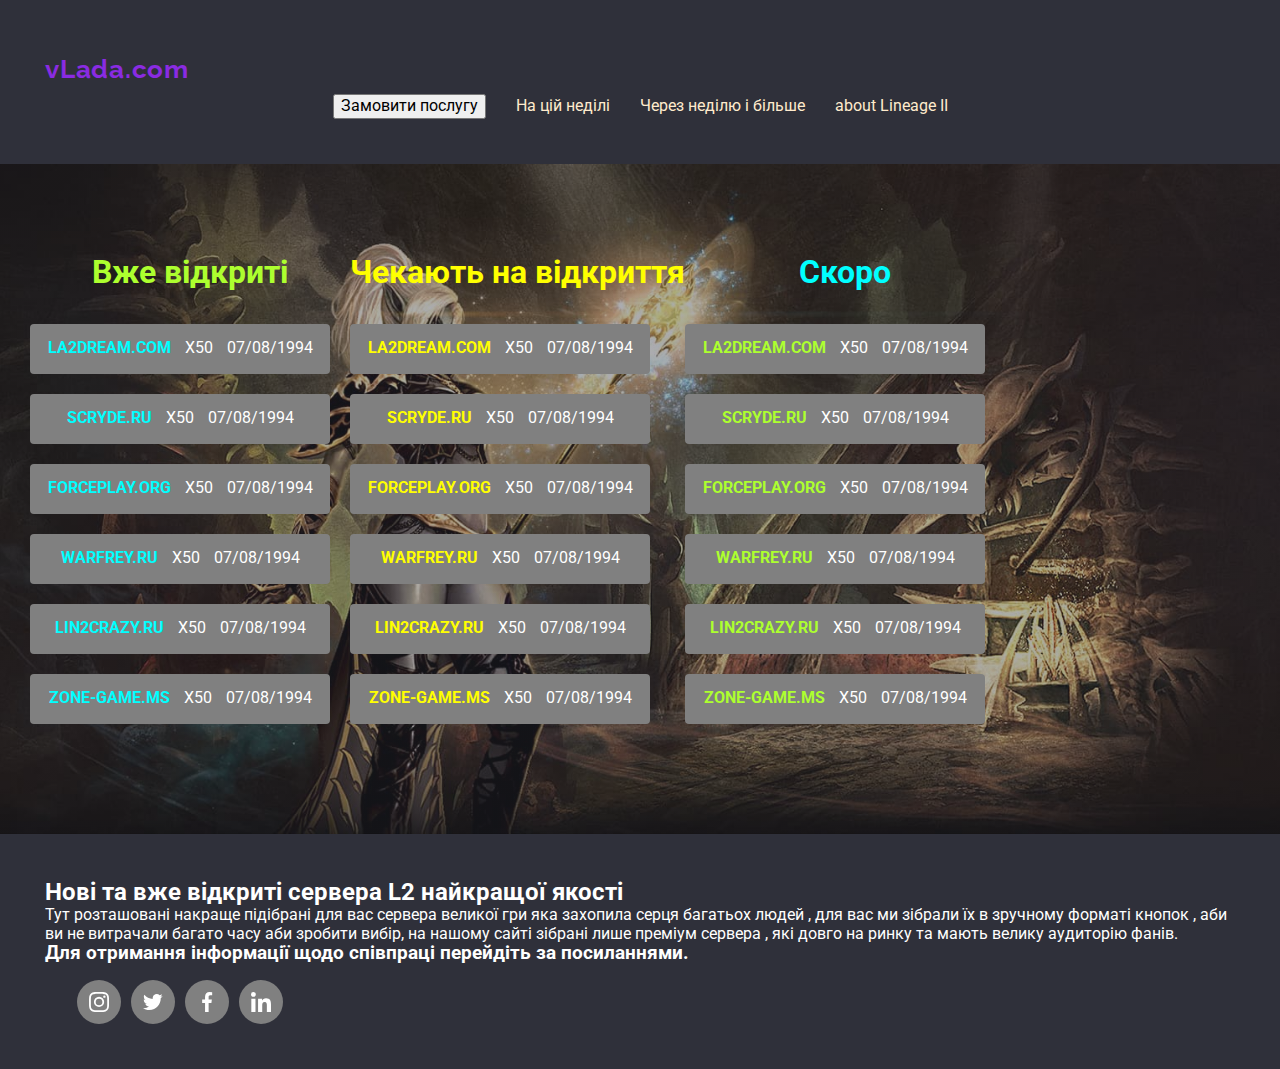
==== commit b11cad79: "index done" ====
--- a/index.html
+++ b/index.html
@@ -485,7 +485,7 @@
         <form class="form">
           <div class="form-field">
             <ul class="form-list">
-              <li class="form-list__item">
+              <li class="form-list__item lst">
                 <label for="server-name"
                   ><span class="form-list__modal-text"
                     >Введіть назву сервера</span
@@ -498,7 +498,7 @@
                     placeholder="la2dream.com"
                 /></label>
               </li>
-              <li class="form-list__item">
+              <li class="form-list__item lst">
                 <label for="server-rate"
                   ><span class="modal-text">Введіть рейти сервера</span>
                   <input
@@ -509,7 +509,7 @@
                     placeholder="x50"
                 /></label>
               </li>
-              <li class="form-list__item">
+              <li class="form-list__item lst">
                 <label for="server-email"
                   ><span class="modal-text"
                     >Введіть пошту для зворотньго звязку</span
@@ -522,7 +522,7 @@
                     placeholder="mail@mail.com"
                 /></label>
               </li>
-              <li class="form-list__item">
+              <li class="form-list__item lst">
                 <label for="server-date"
                   ><span class="form-list__modal-text"
                     >Виберіть дату відкриття</span
@@ -530,7 +530,7 @@
                   <input type="date" name="server-date" id="server-date"
                 /></label>
               </li>
-              <li class="form-list__item">
+              <li class="form-list__item lst">
                 <p class="form-list__subscription">Виберіть підписку</p>
                 <input
                   type="radio"
@@ -542,20 +542,20 @@
                   ><span>Завжди вверху з червоною рамкою Premium</span></label
                 >
               </li>
-              <li class="form-list__item">
+              <li class="form-list__item lst">
                 <input type="radio" name="subscription" value="top" id="top" />
                 <label class="form-list__fortop" for="top"
                   >Завжди вверху TOP</label
                 >
               </li>
-              <li class="form-list__item">
+              <li class="form-list__item lst">
                 <input type="radio" name="subscription" value="vip" id="vip" />
                 <label class="form-list__forvip" for="vip"
                   >Завжди вверху з рамкой жовтого кольору VIP</label
                 >
               </li>
-              <li class="form-list__item">
-                <label for="form-list__server-comments">
+              <li class="form-list__item lst">
+                <label for="server-comments">
                   <span class="form-list__modal-text">Додайте коментар</span>
                   <textarea
                     class="form-list__server-comments"
@@ -565,11 +565,11 @@
                   ></textarea>
                 </label>
               </li>
-              <li>
+              <li class="form-list__item lst">
                 <input type="checkbox" name="policy" id="policy" />
                 <label for="policy">Згоден з <a href="#">правилами</a></label>
               </li>
-              <li class="chose-lst">
+              <li class="form-list__item lst">
                 <button type="submit">Перейти до сплати</button>
               </li>
             </ul>
--- a/css/main.min.css
+++ b/css/main.min.css
@@ -1 +1 @@
-body{color:#212121;background-color:#fff;font-family:Roboto,sans-serif}h1,h2,h3,h4,h5,h6,p,ul{margin:0;padding:0}.container{width:1200px;margin-left:auto;margin-right:auto;padding-left:15px;padding-right:15px}.lst{list-style:none}.rate,.date{color:#fff;margin-left:10px}.allready-list__relative-a:hover .allready-list__servers-a,.waiting-list__relative-b:hover .waiting-list__servers-b,.soon-list__relative-c:hover .soon-list__servers-c{display:block}.header{max-width:1600px;background-color:#2f303a;margin:auto;justify-content:center;align-items:center;padding:45px}.nav-list{display:flex;align-items:center;justify-content:center;text-align:center}.nav-list__item{list-style-type:none}.nav-list__item:not(:last-child){margin-right:30px}.nav-list__link{text-decoration:none;color:#ffebcd}.logo{color:#8a2be2;align-items:center;text-align:center;font-family:"Raleway";font-style:normal;font-weight:700;font-size:26px;line-height:1.9;letter-spacing:.03em;text-decoration:none}.main{max-width:1600px;min-height:600px;margin:auto;background-image:linear-gradient(to right, rgba(47, 48, 58, 0.4), rgba(47, 48, 58, 0.4)),url(../images/body.jpg);background-position:center;background-repeat:no-repeat;background-size:cover;align-items:center}.allready-teg{text-align:center;padding-bottom:33px;color:#adff2f}.waiting-teg{text-align:center;padding-bottom:33px;color:#ff0}.soon-teg{text-align:center;padding-bottom:33px;color:aqua}.wrap{display:flex;justify-content:left;padding-top:90px;padding-bottom:90px}.allready-list__name{font-weight:700;text-transform:uppercase;color:aqua}.allready-list__relative-a{position:relative;cursor:pointer}.allready-list__servers-a{position:absolute;display:none;width:100%;height:100%;top:0;left:0}.allready-list__button{width:300px;height:50px;justify-content:center;border-radius:4px;border:1px solid rgba(0,0,0,0);cursor:pointer;margin-bottom:20px;margin-right:20px;color:#ff0;background-color:gray}.first-buttons{margin-left:15px}.waiting-list__button{width:300px;height:50px;justify-content:center;border-radius:4px;border:1px solid rgba(0,0,0,0);cursor:pointer;margin-bottom:20px;margin-right:20px;background-color:gray}.waiting-list__name{font-weight:700;text-transform:uppercase;color:#ff0}.waiting-list__relative-b{position:relative;cursor:pointer}.waiting-list__servers-b{position:absolute;display:none;width:100%;height:100%;top:0;left:0}.soon-list__button{width:300px;height:50px;justify-content:center;border-radius:4px;border:1px solid rgba(0,0,0,0);cursor:pointer;margin-bottom:20px;margin-right:20px;background-color:gray}.soon-list__name{font-weight:700;text-transform:uppercase;color:#adff2f}.soon-list__relative-c{position:relative;cursor:pointer}.soon-list__servers-c{position:absolute;display:none;width:100%;height:100%;top:0;left:0}.footer{max-width:1600px;background-color:#2f303a;margin:auto;justify-content:center;align-items:center;padding:45px}.footer__teg{font-weight:700;color:#fff}.footer__text{font-weight:400;color:#fff}.team-icons{display:flex;list-style-type:none;margin-left:32px;margin-top:16px;width:206px;height:44px}.team-icons__social-link{width:44px;height:44px;display:block;border-radius:50%;color:#fff;background-color:gray}.team-icons__social-link:hover,.team-icons__social-link:focus{background-color:#2196f3;color:#fff}.team-icons__item:not(:last-child){margin-right:10px}.team-icons__icon{width:20px;height:20px;margin:12px;fill:currentColor}/*# sourceMappingURL=main.min.css.map */+body{color:#212121;background-color:#fff;font-family:Roboto,sans-serif}h1,h2,h3,h4,h5,h6,p,ul{margin:0;padding:0}.container{width:1200px;margin-left:auto;margin-right:auto;padding-left:15px;padding-right:15px}.lst{list-style:none}.rate,.date{color:#fff;margin-left:10px}.allready-list__relative-a:hover .allready-list__servers-a,.waiting-list__relative-b:hover .waiting-list__servers-b,.soon-list__relative-c:hover .soon-list__servers-c{display:block}textarea{resize:none}.header{max-width:1600px;background-color:#2f303a;margin:auto;justify-content:center;align-items:center;padding:45px}.nav-list{display:flex;align-items:center;justify-content:center;text-align:center}.nav-list__item{list-style-type:none}.nav-list__item:not(:last-child){margin-right:30px}.nav-list__link{text-decoration:none;color:#ffebcd}.logo{color:#8a2be2;align-items:center;text-align:center;font-family:"Raleway";font-style:normal;font-weight:700;font-size:26px;line-height:1.9;letter-spacing:.03em;text-decoration:none}.main{max-width:1600px;min-height:600px;margin:auto;background-image:linear-gradient(to right, rgba(47, 48, 58, 0.4), rgba(47, 48, 58, 0.4)),url(../images/body.jpg);background-position:center;background-repeat:no-repeat;background-size:cover;align-items:center}.allready-teg{text-align:center;padding-bottom:33px;color:#adff2f}.waiting-teg{text-align:center;padding-bottom:33px;color:#ff0}.soon-teg{text-align:center;padding-bottom:33px;color:aqua}.wrap{display:flex;justify-content:left;padding-top:90px;padding-bottom:90px}.allready-list__name{font-weight:700;text-transform:uppercase;color:aqua}.allready-list__relative-a{position:relative;cursor:pointer}.allready-list__servers-a{position:absolute;display:none;width:100%;height:100%;top:0;left:0}.allready-list__button{width:300px;height:50px;justify-content:center;border-radius:4px;border:1px solid rgba(0,0,0,0);cursor:pointer;margin-bottom:20px;margin-right:20px;color:#ff0;background-color:gray}.first-buttons{margin-left:15px}.waiting-list__button{width:300px;height:50px;justify-content:center;border-radius:4px;border:1px solid rgba(0,0,0,0);cursor:pointer;margin-bottom:20px;margin-right:20px;background-color:gray}.waiting-list__name{font-weight:700;text-transform:uppercase;color:#ff0}.waiting-list__relative-b{position:relative;cursor:pointer}.waiting-list__servers-b{position:absolute;display:none;width:100%;height:100%;top:0;left:0}.soon-list__button{width:300px;height:50px;justify-content:center;border-radius:4px;border:1px solid rgba(0,0,0,0);cursor:pointer;margin-bottom:20px;margin-right:20px;background-color:gray}.soon-list__name{font-weight:700;text-transform:uppercase;color:#adff2f}.soon-list__relative-c{position:relative;cursor:pointer}.soon-list__servers-c{position:absolute;display:none;width:100%;height:100%;top:0;left:0}.footer{max-width:1600px;background-color:#2f303a;margin:auto;justify-content:center;align-items:center;padding:45px}.footer__teg{font-weight:700;color:#fff}.footer__text{font-weight:400;color:#fff}.team-icons{display:flex;list-style-type:none;margin-left:32px;margin-top:16px;width:206px;height:44px}.team-icons__social-link{width:44px;height:44px;display:block;border-radius:50%;color:#fff;background-color:gray}.team-icons__social-link:hover,.team-icons__social-link:focus{background-color:#2196f3;color:#fff}.team-icons__item:not(:last-child){margin-right:10px}.team-icons__icon{width:20px;height:20px;margin:12px;fill:currentColor}.backdrop{position:fixed;display:flex;align-items:center;justify-content:center;top:0;background-color:rgba(0,0,0,.2);width:100%;height:100%;transition:250ms cubic-bezier(0.4, 0, 0.2, 1),visibility 250ms cubic-bezier(0.4, 0, 0.2, 1)}.backdrop.is-hidden{opacity:0;visibility:hidden;outline:1px solid tomato}.backdrop.is-hidden .modal{transform:scale(2)}.modal{position:relative;background-color:#fff;border-radius:4px;width:528px;max-height:1000px;transform:scale(1);transition:250ms cubic-bezier(0.4, 0, 0.2, 1)}.modal__close-btn{position:absolute;display:flex;align-items:center;justify-content:center;right:8px;top:8px;background-color:#fff;border-radius:50%;width:30px;height:30px;border:1px solid rgba(0,0,0,.2);cursor:pointer}.modal__fill{color:red;font-weight:700;font-size:20px;line-height:1.15;text-align:center;letter-spacing:.03em}.form{padding-left:30px;padding-right:30px}.form-field{margin-top:30px}.form-list__forprem{background-color:red;color:#ff0}.form-list__forvip{background-color:#ff0;color:green}.form-list__fortop{background-color:gray;color:#fff}.form-list__subscription{text-transform:uppercase;margin-bottom:10px}.form-list__modal-text{text-align:center;letter-spacing:.06em;text-transform:uppercase}.form-list__item{margin-bottom:30px}.form-list__form-input{width:200px}/*# sourceMappingURL=main.min.css.map */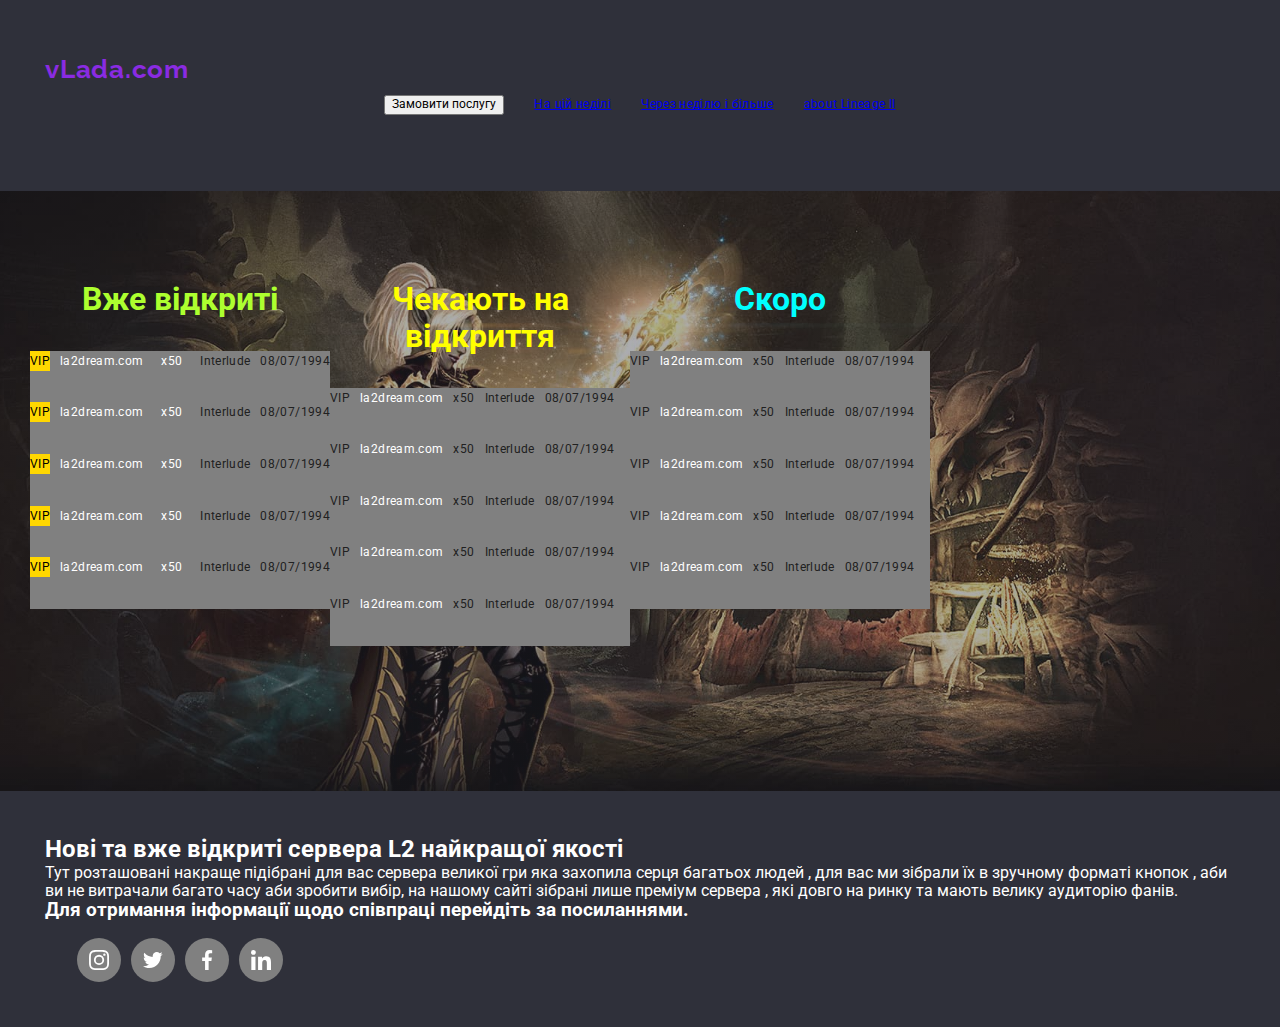
==== commit 3e9e47bb: "sada" ====
--- a/index.html
+++ b/index.html
@@ -48,380 +48,155 @@
         <div class="wrap">
           <div>
             <h1 class="allready-teg">Вже відкриті</h1>
-            <ul class="allready-list">
-              <li class="allready-list__item lst">
-                <div class="allready-list__relative-a">
-                  <form action="https://la2dream.com" target="_blank">
-                    <div class="allready-list__servers-a">
-                      <a href="https://la2dream.com">
-                        <img
-                          src=".//images/dream.jpg"
-                          alt="dream"
-                          width="300"
-                          height="50"
-                      /></a>
-                    </div>
-                    <button class="allready-list__button">
-                      <span class="allready-list__name">La2dream.com</span>
-                      <span class="rate"> X50</span>
-                      <span class="date">07/08/1994</span>
-                    </button>
-                  </form>
-                </div>
-              </li>
-              <li class="allready-list__item lst">
-                <div class="allready-list__relative-a">
-                  <form action="https://Scryde.ru" target="_blank">
-                    <div class="allready-list__servers-a">
-                      <a href="https://Scryde.ru">
-                        <img
-                          src=".//images/scryde.jpg"
-                          alt="dream"
-                          width="300"
-                          height="50"
-                      /></a>
-                    </div>
-                    <button class="allready-list__button">
-                      <span class="allready-list__name">Scryde.ru</span>
-                      <span class="rate"> X50</span>
-                      <span class="date">07/08/1994</span>
-                    </button>
-                  </form>
-                </div>
-              </li>
-              <li class="allready-list__item lst">
-                <div class="allready-list__relative-a">
-                  <form action="https://Forceplay.org" target="_blank">
-                    <div class="allready-list__servers-a">
-                      <a href="https://Forceplay.org">
-                        <img
-                          src=".//images/forceplay.jpg"
-                          alt="dream"
-                          width="300"
-                          height="50"
-                      /></a>
-                    </div>
-                    <button class="allready-list__button">
-                      <span class="allready-list__name">Forceplay.org</span>
-                      <span class="rate"> X50</span>
-                      <span class="date">07/08/1994</span>
-                    </button>
-                  </form>
-                </div>
-              </li>
-              <li class="allready-list__item lst">
-                <div class="allready-list__relative-a">
-                  <form action="https://Warfrey.ru" target="_blank">
-                    <div class="allready-list__servers-a">
-                      <a href="https://Warfrey.ru">
-                        <img
-                          src=".//images/warfrey.jpg"
-                          alt="dream"
-                          width="300"
-                          height="50"
-                      /></a>
-                    </div>
-                    <button class="allready-list__button">
-                      <span class="allready-list__name">Warfrey.ru</span>
-                      <span class="rate"> X50</span>
-                      <span class="date">07/08/1994</span>
-                    </button>
-                  </form>
-                </div>
-              </li>
-              <li class="allready-list__item lst">
-                <div class="allready-list__relative-a">
-                  <form action="https://lin2crazy.ru" target="_blank">
-                    <div class="allready-list__servers-a">
-                      <a href="https://lin2crazy.ru">
-                        <img
-                          src=".//images/lin2crazy.jpg"
-                          alt="dream"
-                          width="300"
-                          height="50"
-                      /></a>
-                    </div>
-                    <button class="allready-list__button">
-                      <span class="allready-list__name">Lin2crazy.ru</span>
-                      <span class="rate"> X50</span>
-                      <span class="date">07/08/1994</span>
-                    </button>
-                  </form>
-                </div>
-              </li>
-              <li class="allready-list__item lst">
-                <div class="allready-list__relative-a">
-                  <form action="https://Zone-game.ms" target="_blank">
-                    <div class="allready-list__servers-a">
-                      <a href="https://Zone-game.ms">
-                        <img
-                          src=".//images/zone-game.jpg"
-                          alt="dream"
-                          width="300"
-                          height="50"
-                      /></a>
-                    </div>
-                    <button class="allready-list__button">
-                      <span class="allready-list__name">Zone-game.ms</span>
-                      <span class="rate"> X50</span>
-                      <span class="date">07/08/1994</span>
-                    </button>
-                  </form>
-                </div>
-              </li>
-            </ul>
+            <article class="allready-article">
+              <ul class="server-list gold-servers">
+                <li class="server-list__server-status lst">VIP</li>
+                <li class="server-list__server-name lst">
+                  <a href="#" class="link">la2dream.com</a>
+                </li>
+                <li class="server-list__server-rate lst">x50</li>
+                <li class="server-list__server-chronicle lst">Interlude</li>
+                <li class="server-list__server-date lst">08/07/1994</li>
+              </ul>
+              <ul class="server-list gold-servers">
+                <li class="server-list__server-status lst">VIP</li>
+                <li class="server-list__server-name lst">
+                  <a href="#" class="link">la2dream.com</a>
+                </li>
+                <li class="server-list__server-rate lst">x50</li>
+                <li class="server-list__server-chronicle lst">Interlude</li>
+                <li class="server-list__server-date lst">08/07/1994</li>
+              </ul>
+              <ul class="server-list gold-servers">
+                <li class="server-list__server-status lst">VIP</li>
+                <li class="server-list__server-name lst">
+                  <a href="#" class="link">la2dream.com</a>
+                </li>
+                <li class="server-list__server-rate lst">x50</li>
+                <li class="server-list__server-chronicle lst">Interlude</li>
+                <li class="server-list__server-date lst">08/07/1994</li>
+              </ul>
+              <ul class="server-list gold-servers">
+                <li class="server-list__server-status lst">VIP</li>
+                <li class="server-list__server-name lst">
+                  <a href="#" class="link">la2dream.com</a>
+                </li>
+                <li class="server-list__server-rate lst">x50</li>
+                <li class="server-list__server-chronicle lst">Interlude</li>
+                <li class="server-list__server-date lst">08/07/1994</li>
+              </ul>
+              <ul class="server-list gold-servers">
+                <li class="server-list__server-status lst">VIP</li>
+                <li class="server-list__server-name lst">
+                  <a href="#" class="link">la2dream.com</a>
+                </li>
+                <li class="server-list__server-rate lst">x50</li>
+                <li class="server-list__server-chronicle lst">Interlude</li>
+                <li class="server-list__server-date lst">08/07/1994</li>
+              </ul>
+            </article>
           </div>
           <!-- waiting-opened -->
           <div>
             <h1 class="waiting-teg">Чекають на відкриття</h1>
-            <ul class="waiting-list">
-              <li class="waiting-list__item lst">
-                <div class="waiting-list__relative-b">
-                  <form action="https://la2dream.com" target="_blank">
-                    <div class="waiting-list__servers-b">
-                      <a href="https://la2dream.com">
-                        <img
-                          src=".//images/dream.jpg"
-                          alt="dream"
-                          width="300"
-                          height="50"
-                      /></a>
-                    </div>
-                    <button class="waiting-list__button">
-                      <span class="waiting-list__name">La2dream.com</span>
-                      <span class="rate"> X50</span>
-                      <span class="date">07/08/1994</span>
-                    </button>
-                  </form>
-                </div>
-              </li>
-              <li class="waiting-list__item lst">
-                <div class="waiting-list__relative-b">
-                  <form action="https://Scryde.ru" target="_blank">
-                    <div class="waiting-list__servers-b">
-                      <a href="https://Scryde.ru">
-                        <img
-                          src=".//images/scryde.jpg"
-                          alt="dream"
-                          width="300"
-                          height="50"
-                      /></a>
-                    </div>
-                    <button class="waiting-list__button">
-                      <span class="waiting-list__name">Scryde.ru</span>
-                      <span class="rate"> X50</span>
-                      <span class="date">07/08/1994</span>
-                    </button>
-                  </form>
-                </div>
-              </li>
-              <li class="waiting-list__item lst">
-                <div class="waiting-list__relative-b">
-                  <form action="https://Forceplay.org" target="_blank">
-                    <div class="waiting-list__servers-b">
-                      <a href="https://Forceplay.org">
-                        <img
-                          src=".//images/forceplay.jpg"
-                          alt="dream"
-                          width="300"
-                          height="50"
-                      /></a>
-                    </div>
-                    <button class="waiting-list__button">
-                      <span class="waiting-list__name">Forceplay.org</span>
-                      <span class="rate"> X50</span>
-                      <span class="date">07/08/1994</span>
-                    </button>
-                  </form>
-                </div>
-              </li>
-              <li class="waiting-list__item lst">
-                <div class="waiting-list__relative-b">
-                  <form action="https://Warfrey.ru" target="_blank">
-                    <div class="waiting-list__servers-b">
-                      <a href="https://Warfrey.ru">
-                        <img
-                          src=".//images/warfrey.jpg"
-                          alt="dream"
-                          width="300"
-                          height="50"
-                      /></a>
-                    </div>
-                    <button class="waiting-list__button">
-                      <span class="waiting-list__name">Warfrey.ru</span>
-                      <span class="rate"> X50</span>
-                      <span class="date">07/08/1994</span>
-                    </button>
-                  </form>
-                </div>
-              </li>
-              <li class="waiting-list__item lst">
-                <div class="waiting-list__relative-b">
-                  <form action="https://lin2crazy.ru" target="_blank">
-                    <div class="waiting-list__servers-b">
-                      <a href="https://lin2crazy.ru">
-                        <img
-                          src=".//images/lin2crazy.jpg"
-                          alt="dream"
-                          width="300"
-                          height="50"
-                      /></a>
-                    </div>
-                    <button class="waiting-list__button">
-                      <span class="waiting-list__name">Lin2crazy.ru</span>
-                      <span class="rate"> X50</span>
-                      <span class="date">07/08/1994</span>
-                    </button>
-                  </form>
-                </div>
-              </li>
-              <li class="waiting-list__item lst">
-                <div class="waiting-list__relative-b">
-                  <form action="https://Zone-game.ms" target="_blank">
-                    <div class="waiting-list__servers-b">
-                      <a href="https://Zone-game.ms">
-                        <img
-                          src=".//images/zone-game.jpg"
-                          alt="dream"
-                          width="300"
-                          height="50"
-                      /></a>
-                    </div>
-                    <button class="waiting-list__button">
-                      <span class="waiting-list__name">Zone-game.ms</span>
-                      <span class="rate"> X50</span>
-                      <span class="date">07/08/1994</span>
-                    </button>
-                  </form>
-                </div>
-              </li>
-            </ul>
+            <article class="waiting-article">
+              <ul class="server-list silver-servers">
+                <li class="server-list__server-status lst">VIP</li>
+                <li class="server-list__server-name lst">
+                  <a href="#" class="link">la2dream.com</a>
+                </li>
+                <li class="server-list__server-rate lst">x50</li>
+                <li class="server-list__server-chronicle lst">Interlude</li>
+                <li class="server-list__server-date lst">08/07/1994</li>
+              </ul>
+              <ul class="server-list silver-servers">
+                <li class="server-list__server-status lst">VIP</li>
+                <li class="server-list__server-name lst">
+                  <a href="#" class="link">la2dream.com</a>
+                </li>
+                <li class="server-list__server-rate lst">x50</li>
+                <li class="server-list__server-chronicle lst">Interlude</li>
+                <li class="server-list__server-date lst">08/07/1994</li>
+              </ul>
+              <ul class="server-list silver-servers">
+                <li class="server-list__server-status lst">VIP</li>
+                <li class="server-list__server-name lst">
+                  <a href="#" class="link">la2dream.com</a>
+                </li>
+                <li class="server-list__server-rate lst">x50</li>
+                <li class="server-list__server-chronicle lst">Interlude</li>
+                <li class="server-list__server-date lst">08/07/1994</li>
+              </ul>
+              <ul class="server-list silver-servers">
+                <li class="server-list__server-status lst">VIP</li>
+                <li class="server-list__server-name lst">
+                  <a href="#" class="link">la2dream.com</a>
+                </li>
+                <li class="server-list__server-rate lst">x50</li>
+                <li class="server-list__server-chronicle lst">Interlude</li>
+                <li class="server-list__server-date lst">08/07/1994</li>
+              </ul>
+              <ul class="server-list silver-servers">
+                <li class="server-list__server-status lst">VIP</li>
+                <li class="server-list__server-name lst">
+                  <a href="#" class="link">la2dream.com</a>
+                </li>
+                <li class="server-list__server-rate lst">x50</li>
+                <li class="server-list__server-chronicle lst">Interlude</li>
+                <li class="server-list__server-date lst">08/07/1994</li>
+              </ul>
+            </article>
           </div>
           <!-- waiting-opened-soon -->
           <div>
             <h1 class="soon-teg">Скоро</h1>
-            <ul class="soon-list">
-              <li class="soon-list__item lst">
-                <div class="soon-list__relative-c">
-                  <form action="https://la2dream.com" target="_blank">
-                    <div class="soon-list__servers-c">
-                      <a href="https://la2dream.com">
-                        <img
-                          src=".//images/dream.jpg"
-                          alt="dream"
-                          width="300"
-                          height="50"
-                      /></a>
-                    </div>
-                    <button class="soon-list__button">
-                      <span class="soon-list__name">La2dream.com</span>
-                      <span class="rate"> X50</span>
-                      <span class="date">07/08/1994</span>
-                    </button>
-                  </form>
-                </div>
-              </li>
-              <li class="soon-list__item lst">
-                <div class="soon-list__relative-c">
-                  <form action="https://Scryde.ru" target="_blank">
-                    <div class="soon-list__servers-c">
-                      <a href="https://Scryde.ru">
-                        <img
-                          src=".//images/scryde.jpg"
-                          alt="dream"
-                          width="300"
-                          height="50"
-                      /></a>
-                    </div>
-                    <button class="soon-list__button">
-                      <span class="soon-list__name">Scryde.ru</span>
-                      <span class="rate"> X50</span>
-                      <span class="date">07/08/1994</span>
-                    </button>
-                  </form>
-                </div>
-              </li>
-              <li class="soon-list__item lst">
-                <div class="soon-list__relative-c">
-                  <form action="https://Forceplay.org" target="_blank">
-                    <div class="soon-list__servers-c">
-                      <a href="https://Forceplay.org">
-                        <img
-                          src=".//images/forceplay.jpg"
-                          alt="dream"
-                          width="300"
-                          height="50"
-                      /></a>
-                    </div>
-                    <button class="soon-list__button">
-                      <span class="soon-list__name">Forceplay.org</span>
-                      <span class="rate"> X50</span>
-                      <span class="date">07/08/1994</span>
-                    </button>
-                  </form>
-                </div>
-              </li>
-              <li class="soon-list__item lst">
-                <div class="soon-list__relative-c">
-                  <form action="https://Warfrey.ru" target="_blank">
-                    <div class="soon-list__servers-c">
-                      <a href="https://Warfrey.ru">
-                        <img
-                          src=".//images/warfrey.jpg"
-                          alt="dream"
-                          width="300"
-                          height="50"
-                      /></a>
-                    </div>
-                    <button class="soon-list__button">
-                      <span class="soon-list__name">Warfrey.ru</span>
-                      <span class="rate"> X50</span>
-                      <span class="date">07/08/1994</span>
-                    </button>
-                  </form>
-                </div>
-              </li>
-              <li class="soon-list__item lst">
-                <div class="soon-list__relative-c">
-                  <form action="https://lin2crazy.ru" target="_blank">
-                    <div class="soon-list__servers-c">
-                      <a href="https://lin2crazy.ru">
-                        <img
-                          src=".//images/lin2crazy.jpg"
-                          alt="dream"
-                          width="300"
-                          height="50"
-                      /></a>
-                    </div>
-                    <button class="soon-list__button">
-                      <span class="soon-list__name">Lin2crazy.ru</span>
-                      <span class="rate"> X50</span>
-                      <span class="date">07/08/1994</span>
-                    </button>
-                  </form>
-                </div>
-              </li>
-              <li class="soon-list__item lst">
-                <div class="soon-list__relative-c">
-                  <form action="https://Zone-game.ms" target="_blank">
-                    <div class="soon-list__servers-c">
-                      <a href="https://Zone-game.ms">
-                        <img
-                          src=".//images/zone-game.jpg"
-                          alt="dream"
-                          width="300"
-                          height="50"
-                      /></a>
-                    </div>
-                    <button class="soon-list__button">
-                      <span class="soon-list__name">Zone-game.ms</span>
-                      <span class="rate"> X50</span>
-                      <span class="date">07/08/1994</span>
-                    </button>
-                  </form>
-                </div>
-              </li>
-            </ul>
+            <article class="soon-article">
+              <ul class="server-list bronze-servers">
+                <li class="server-list__server-status lst">VIP</li>
+                <li class="server-list__server-name lst">
+                  <a href="#" class="link">la2dream.com</a>
+                </li>
+                <li class="server-list__server-rate lst">x50</li>
+                <li class="server-list__server-chronicle lst">Interlude</li>
+                <li class="server-list__server-date lst">08/07/1994</li>
+              </ul>
+              <ul class="server-list bronze-servers">
+                <li class="server-list__server-status lst">VIP</li>
+                <li class="server-list__server-name lst">
+                  <a href="#" class="link">la2dream.com</a>
+                </li>
+                <li class="server-list__server-rate lst">x50</li>
+                <li class="server-list__server-chronicle lst">Interlude</li>
+                <li class="server-list__server-date lst">08/07/1994</li>
+              </ul>
+              <ul class="server-list bronze-servers">
+                <li class="server-list__server-status lst">VIP</li>
+                <li class="server-list__server-name lst">
+                  <a href="#" class="link">la2dream.com</a>
+                </li>
+                <li class="server-list__server-rate lst">x50</li>
+                <li class="server-list__server-chronicle lst">Interlude</li>
+                <li class="server-list__server-date lst">08/07/1994</li>
+              </ul>
+              <ul class="server-list bronze-servers">
+                <li class="server-list__server-status lst">VIP</li>
+                <li class="server-list__server-name lst">
+                  <a href="#" class="link">la2dream.com</a>
+                </li>
+                <li class="server-list__server-rate lst">x50</li>
+                <li class="server-list__server-chronicle lst">Interlude</li>
+                <li class="server-list__server-date lst">08/07/1994</li>
+              </ul>
+              <ul class="server-list bronze-servers">
+                <li class="server-list__server-status lst">VIP</li>
+                <li class="server-list__server-name lst">
+                  <a href="#" class="link">la2dream.com</a>
+                </li>
+                <li class="server-list__server-rate lst">x50</li>
+                <li class="server-list__server-chronicle lst">Interlude</li>
+                <li class="server-list__server-date lst">08/07/1994</li>
+              </ul>
+            </article>
           </div>
         </div>
       </section>
--- a/css/main.min.css
+++ b/css/main.min.css
@@ -1 +1 @@
-body{color:#212121;background-color:#fff;font-family:Roboto,sans-serif}h1,h2,h3,h4,h5,h6,p,ul{margin:0;padding:0}.container{width:1200px;margin-left:auto;margin-right:auto;padding-left:15px;padding-right:15px}.lst{list-style:none}.rate,.date{color:#fff;margin-left:10px}.allready-list__relative-a:hover .allready-list__servers-a,.waiting-list__relative-b:hover .waiting-list__servers-b,.soon-list__relative-c:hover .soon-list__servers-c{display:block}textarea{resize:none}.header{max-width:1600px;background-color:#2f303a;margin:auto;justify-content:center;align-items:center;padding:45px}.nav-list{display:flex;align-items:center;justify-content:center;text-align:center}.nav-list__item{list-style-type:none}.nav-list__item:not(:last-child){margin-right:30px}.nav-list__link{text-decoration:none;color:#ffebcd}.logo{color:#8a2be2;align-items:center;text-align:center;font-family:"Raleway";font-style:normal;font-weight:700;font-size:26px;line-height:1.9;letter-spacing:.03em;text-decoration:none}.main{max-width:1600px;min-height:600px;margin:auto;background-image:linear-gradient(to right, rgba(47, 48, 58, 0.4), rgba(47, 48, 58, 0.4)),url(../images/body.jpg);background-position:center;background-repeat:no-repeat;background-size:cover;align-items:center}.allready-teg{text-align:center;padding-bottom:33px;color:#adff2f}.waiting-teg{text-align:center;padding-bottom:33px;color:#ff0}.soon-teg{text-align:center;padding-bottom:33px;color:aqua}.wrap{display:flex;justify-content:left;padding-top:90px;padding-bottom:90px}.allready-list__name{font-weight:700;text-transform:uppercase;color:aqua}.allready-list__relative-a{position:relative;cursor:pointer}.allready-list__servers-a{position:absolute;display:none;width:100%;height:100%;top:0;left:0}.allready-list__button{width:300px;height:50px;justify-content:center;border-radius:4px;border:1px solid rgba(0,0,0,0);cursor:pointer;margin-bottom:20px;margin-right:20px;color:#ff0;background-color:gray}.first-buttons{margin-left:15px}.waiting-list__button{width:300px;height:50px;justify-content:center;border-radius:4px;border:1px solid rgba(0,0,0,0);cursor:pointer;margin-bottom:20px;margin-right:20px;background-color:gray}.waiting-list__name{font-weight:700;text-transform:uppercase;color:#ff0}.waiting-list__relative-b{position:relative;cursor:pointer}.waiting-list__servers-b{position:absolute;display:none;width:100%;height:100%;top:0;left:0}.soon-list__button{width:300px;height:50px;justify-content:center;border-radius:4px;border:1px solid rgba(0,0,0,0);cursor:pointer;margin-bottom:20px;margin-right:20px;background-color:gray}.soon-list__name{font-weight:700;text-transform:uppercase;color:#adff2f}.soon-list__relative-c{position:relative;cursor:pointer}.soon-list__servers-c{position:absolute;display:none;width:100%;height:100%;top:0;left:0}.footer{max-width:1600px;background-color:#2f303a;margin:auto;justify-content:center;align-items:center;padding:45px}.footer__teg{font-weight:700;color:#fff}.footer__text{font-weight:400;color:#fff}.team-icons{display:flex;list-style-type:none;margin-left:32px;margin-top:16px;width:206px;height:44px}.team-icons__social-link{width:44px;height:44px;display:block;border-radius:50%;color:#fff;background-color:gray}.team-icons__social-link:hover,.team-icons__social-link:focus{background-color:#2196f3;color:#fff}.team-icons__item:not(:last-child){margin-right:10px}.team-icons__icon{width:20px;height:20px;margin:12px;fill:currentColor}.backdrop{position:fixed;display:flex;align-items:center;justify-content:center;top:0;background-color:rgba(0,0,0,.2);width:100%;height:100%;transition:250ms cubic-bezier(0.4, 0, 0.2, 1),visibility 250ms cubic-bezier(0.4, 0, 0.2, 1)}.backdrop.is-hidden{opacity:0;visibility:hidden;outline:1px solid tomato}.backdrop.is-hidden .modal{transform:scale(2)}.modal{position:relative;background-color:#fff;border-radius:4px;width:528px;max-height:1000px;transform:scale(1);transition:250ms cubic-bezier(0.4, 0, 0.2, 1)}.modal__close-btn{position:absolute;display:flex;align-items:center;justify-content:center;right:8px;top:8px;background-color:#fff;border-radius:50%;width:30px;height:30px;border:1px solid rgba(0,0,0,.2);cursor:pointer}.modal__fill{color:red;font-weight:700;font-size:20px;line-height:1.15;text-align:center;letter-spacing:.03em}.form{padding-left:30px;padding-right:30px}.form-field{margin-top:30px}.form-list__forprem{background-color:red;color:#ff0}.form-list__forvip{background-color:#ff0;color:green}.form-list__fortop{background-color:gray;color:#fff}.form-list__subscription{text-transform:uppercase;margin-bottom:10px}.form-list__modal-text{text-align:center;letter-spacing:.06em;text-transform:uppercase}.form-list__item{margin-bottom:30px}.form-list__form-input{width:200px}/*# sourceMappingURL=main.min.css.map */+body{color:#212121;background-color:#fff;font-family:Roboto,sans-serif}h1,h2,h3,h4,h5,h6,p,ul{margin:0;padding:0}.container{margin-left:auto;margin-right:auto;padding-left:15px;padding-right:15px}@media screen and (max-width: 479px){.container{width:100vw}}@media screen and (min-width: 480px){.container{width:480px}}@media screen and (min-width: 768px){.container{width:768px}}@media screen and (min-width: 1200px){.container{width:1200px}}.lst{list-style:none;font-size:12px;line-height:1.8;text-align:center;letter-spacing:.03em;margin-bottom:30px}.link{text-decoration:none;color:#fff}.rate,.date{color:#fff;margin-left:10px}.allready-list__relative-a:hover .allready-list__servers-a,.waiting-list__relative-b:hover .waiting-list__servers-b,.soon-list__relative-c:hover .soon-list__servers-c{display:block}textarea{resize:none}.header{background-color:#2f303a;margin:auto;justify-content:center;align-items:center}@media screen and (min-width: 320px){.header{width:100vw}}@media screen and (min-width: 1200px){.header{max-width:1600px;padding:45px}}@media screen and (min-width: 320px){.nav-list{display:none}}@media screen and (min-width: 1200px){.nav-list{display:flex;align-items:center;justify-content:center;text-align:center}}.nav-list__item{list-style-type:none}.nav-list__item:not(:last-child){margin-right:30px}.logo{color:#8a2be2;align-items:center;text-align:center;font-family:"Raleway";font-style:normal;font-weight:700;font-size:26px;line-height:1.9;letter-spacing:.03em;text-decoration:none}@media screen and (min-width: 1200px){.main{max-width:1600px;min-height:600px;margin:auto;background-image:linear-gradient(to right, rgba(47, 48, 58, 0.4), rgba(47, 48, 58, 0.4)),url(../images/body.jpg)}}@media screen and (min-width: 320px){.main{background-position:center;background-repeat:no-repeat;background-size:cover;align-items:center}}.allready-teg{text-align:center;padding-bottom:33px;color:#adff2f}.waiting-teg{text-align:center;padding-bottom:33px;color:#ff0}.soon-teg{text-align:center;padding-bottom:33px;color:aqua}@media screen and (min-width: 320px){.wrap{width:300px}}@media screen and (min-width: 1200px){.wrap{display:flex;justify-content:left;padding-top:90px;padding-bottom:90px}}@media screen and (min-width: 320px){.server-list{background-color:gray}.server-list__server-name,.server-list__server-status,.server-list__server-rate,.server-list__server-chronicle{margin-right:10px}}@media screen and (min-width: 320px){.server-list{display:flex;width:300px;text-align:center}}@media screen and (min-width: 320px){.server-list.gold-servers .server-list__server-status{width:44px;height:20px;background-color:gold;color:#000;justify-content:center}.server-list.gold-servers .server-list__server-name{width:100px;color:#fff;justify-content:center}.server-list.gold-servers .server-list__server-rate{width:100px;color:#fff;justify-content:center}}@media screen and (min-width: 320px){.first-buttons{width:100vw}}@media screen and (min-width: 1200px){.first-buttons{margin-left:15px}}.waiting-list__button{width:300px;height:50px;justify-content:center;border-radius:4px;border:1px solid rgba(0,0,0,0);cursor:pointer;margin-bottom:20px;margin-right:20px;background-color:gray}.waiting-list__name{font-weight:700;text-transform:uppercase;color:#ff0}.waiting-list__relative-b{position:relative;cursor:pointer}.waiting-list__servers-b{position:absolute;display:none;width:100%;height:100%;top:0;left:0}.soon-list__button{width:300px;height:50px;justify-content:center;border-radius:4px;border:1px solid rgba(0,0,0,0);cursor:pointer;margin-bottom:20px;margin-right:20px;background-color:gray}.soon-list__name{font-weight:700;text-transform:uppercase;color:#adff2f}.soon-list__relative-c{position:relative;cursor:pointer}.soon-list__servers-c{position:absolute;display:none;width:100%;height:100%;top:0;left:0}.footer{max-width:1600px;background-color:#2f303a;margin:auto;justify-content:center;align-items:center;padding:45px}.footer__teg{font-weight:700;color:#fff}.footer__text{font-weight:400;color:#fff}.team-icons{display:flex;list-style-type:none;margin-left:32px;margin-top:16px;width:206px;height:44px}.team-icons__social-link{width:44px;height:44px;display:block;border-radius:50%;color:#fff;background-color:gray}.team-icons__social-link:hover,.team-icons__social-link:focus{background-color:#2196f3;color:#fff}.team-icons__item:not(:last-child){margin-right:10px}.team-icons__icon{width:20px;height:20px;margin:12px;fill:currentColor}.backdrop{position:fixed;display:flex;align-items:center;justify-content:center;top:0;background-color:rgba(0,0,0,.2);width:100%;height:100%;transition:250ms cubic-bezier(0.4, 0, 0.2, 1),visibility 250ms cubic-bezier(0.4, 0, 0.2, 1)}.backdrop.is-hidden{opacity:0;visibility:hidden;outline:1px solid tomato}.backdrop.is-hidden .modal{transform:scale(2)}.modal{position:relative;background-color:#fff;border-radius:4px;width:528px;max-height:1000px;transform:scale(1);transition:250ms cubic-bezier(0.4, 0, 0.2, 1)}.modal__close-btn{position:absolute;display:flex;align-items:center;justify-content:center;right:8px;top:8px;background-color:#fff;border-radius:50%;width:30px;height:30px;border:1px solid rgba(0,0,0,.2);cursor:pointer}.modal__fill{color:red;font-weight:700;font-size:20px;line-height:1.15;text-align:center;letter-spacing:.03em}.form{padding-left:30px;padding-right:30px}.form-field{margin-top:30px}.form-list__forprem{background-color:red;color:#ff0}.form-list__forvip{background-color:#ff0;color:green}.form-list__fortop{background-color:gray;color:#fff}.form-list__subscription{text-transform:uppercase;margin-bottom:10px}.form-list__modal-text{text-align:center;letter-spacing:.06em;text-transform:uppercase}.form-list__item{margin-bottom:30px}.form-list__form-input{width:200px}.article{padding:50px;background-color:gray;max-width:1600px}.main-description{color:#000;background-color:gold;align-items:center;justify-content:center;text-align:center}.main-description__teg{padding:30px}.main-description__text{padding:30px}.description-teg{padding:30px}.description-text{padding:30px}.first-description{padding:40px;background-color:#fff}.second-description{background-color:#9acd32;outline:1px solid tomato;border-radius:4px}.second-description__text{margin-bottom:10px}.second-description-list{padding:40px}.second-description-list__item{margin-bottom:20px}.second-description-teg{padding:40px}.saga-1,.saga-2,.saga-3,.saga-4{outline:1px solid tomato;background-color:#fff}.end-of-article{background-color:#000;color:#fff}.description-link{display:block;height:20px;width:150px;color:red;margin-bottom:20px;margin-top:20px;text-decoration:none;text-transform:uppercase;text-align:center}/*# sourceMappingURL=main.min.css.map */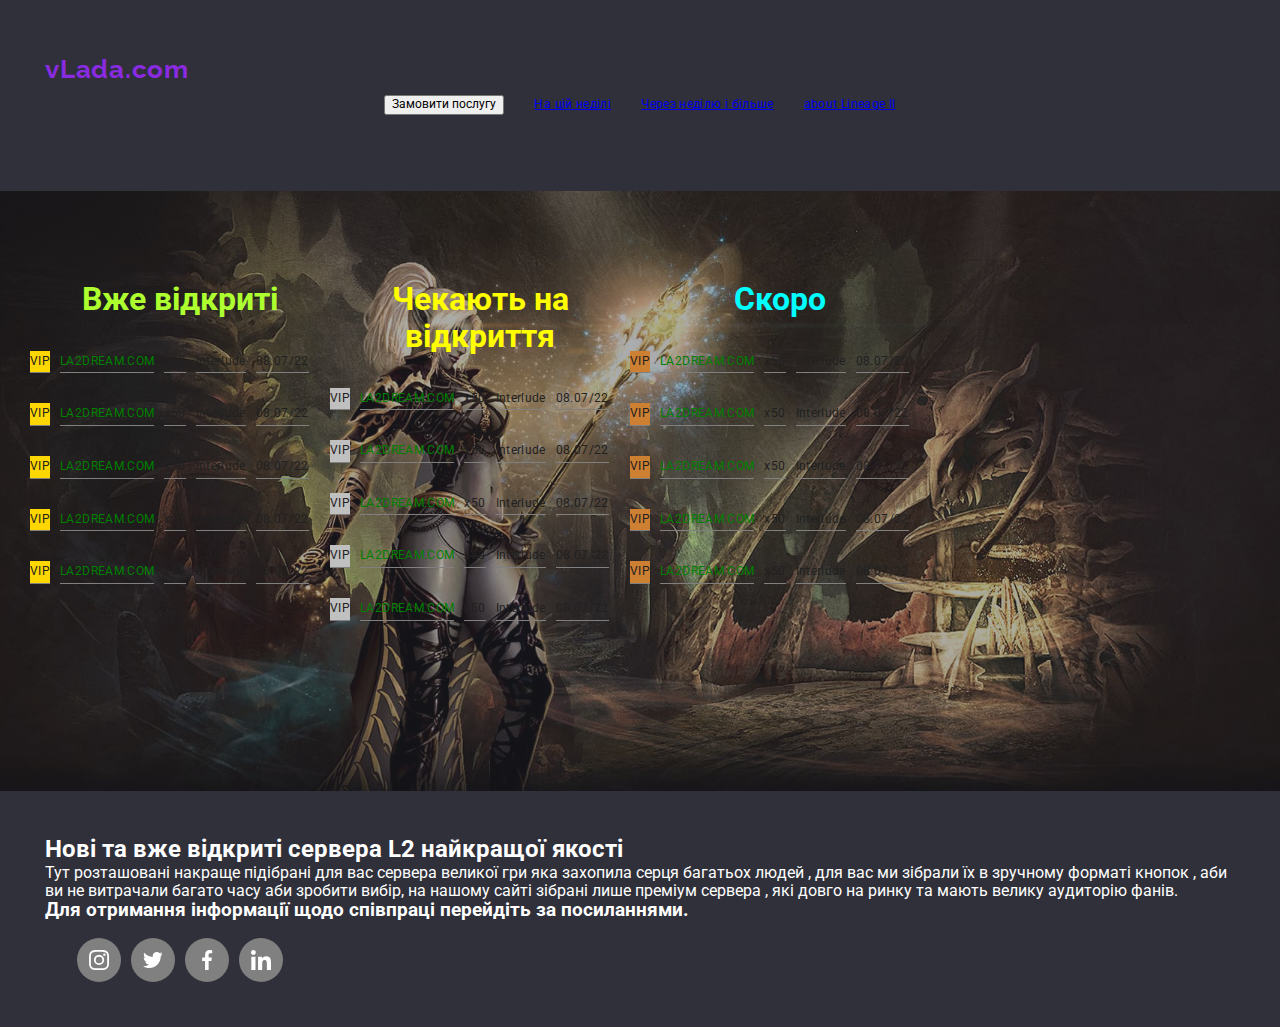
==== commit 4b439d6a: "dsadsa" ====
--- a/index.html
+++ b/index.html
@@ -40,6 +40,59 @@
             </a>
           </li>
         </ul>
+        <button class="menu-open" data-menu-open>
+          <svg class="menu-open" width="24" height="16">
+            <use href="./images/icons.svg#icon-menu"></use>
+          </svg>
+        </button>
+        <div class="mob-menu is-hidden" data-menu>
+          <div>
+            <button class="menu-close" data-menu-close>
+              <svg class="menu-close" width="40" height="40">
+                <use href="./images/icons.svg#icon-close"></use>
+              </svg>
+            </button>
+            <ul class="mob-menu-list lst">
+              <li class="mob-menu-list__item">
+                <a
+                  class="mob-menu-list__link link mob-menu-list__link--current"
+                  href="./index.html"
+                  >Студия</a
+                >
+              </li>
+              <li class="mob-menu-list__item">
+                <a class="mob-menu-list__link link" href="./portfolio.html"
+                  >Портфолио</a
+                >
+              </li>
+              <li class="mob-menu-list__item">
+                <a class="mob-menu-list__link link" href="">Контакты</a>
+              </li>
+            </ul>
+          </div>
+          <div class="mob-menu-list__contacts">
+            <a class="mob-menu-list__tel link" href="tel:+380961111111">
+              +38 096 111 11 11</a
+            >
+            <a class="mob-menu-list__mail link" href="mailto:info@devstudio.com"
+              >info@devstudio.com</a
+            >
+            <ul class="mob-menu-list__social lst">
+              <li class="mob-menu-list__social-item">
+                <a class="link" href="#">Instagram</a>
+              </li>
+              <li class="mob-menu-list__social-item">
+                <a class="link" href="#">Twitter</a>
+              </li>
+              <li class="mob-menu-list__social-item">
+                <a class="link" href="#">Facebook</a>
+              </li>
+              <li class="mob-menu-list__social-item">
+                <a class="link" href="#">LinkedIn</a>
+              </li>
+            </ul>
+          </div>
+        </div>
       </nav>
     </header>
     <main class="main">
@@ -56,7 +109,7 @@
                 </li>
                 <li class="server-list__server-rate lst">x50</li>
                 <li class="server-list__server-chronicle lst">Interlude</li>
-                <li class="server-list__server-date lst">08/07/1994</li>
+                <li class="server-list__server-date lst">08.07/22</li>
               </ul>
               <ul class="server-list gold-servers">
                 <li class="server-list__server-status lst">VIP</li>
@@ -65,7 +118,7 @@
                 </li>
                 <li class="server-list__server-rate lst">x50</li>
                 <li class="server-list__server-chronicle lst">Interlude</li>
-                <li class="server-list__server-date lst">08/07/1994</li>
+                <li class="server-list__server-date lst">08.07/22</li>
               </ul>
               <ul class="server-list gold-servers">
                 <li class="server-list__server-status lst">VIP</li>
@@ -74,7 +127,7 @@
                 </li>
                 <li class="server-list__server-rate lst">x50</li>
                 <li class="server-list__server-chronicle lst">Interlude</li>
-                <li class="server-list__server-date lst">08/07/1994</li>
+                <li class="server-list__server-date lst">08.07/22</li>
               </ul>
               <ul class="server-list gold-servers">
                 <li class="server-list__server-status lst">VIP</li>
@@ -83,7 +136,7 @@
                 </li>
                 <li class="server-list__server-rate lst">x50</li>
                 <li class="server-list__server-chronicle lst">Interlude</li>
-                <li class="server-list__server-date lst">08/07/1994</li>
+                <li class="server-list__server-date lst">08.07/22</li>
               </ul>
               <ul class="server-list gold-servers">
                 <li class="server-list__server-status lst">VIP</li>
@@ -92,7 +145,7 @@
                 </li>
                 <li class="server-list__server-rate lst">x50</li>
                 <li class="server-list__server-chronicle lst">Interlude</li>
-                <li class="server-list__server-date lst">08/07/1994</li>
+                <li class="server-list__server-date lst">08.07/22</li>
               </ul>
             </article>
           </div>
@@ -107,7 +160,7 @@
                 </li>
                 <li class="server-list__server-rate lst">x50</li>
                 <li class="server-list__server-chronicle lst">Interlude</li>
-                <li class="server-list__server-date lst">08/07/1994</li>
+                <li class="server-list__server-date lst">08.07/22</li>
               </ul>
               <ul class="server-list silver-servers">
                 <li class="server-list__server-status lst">VIP</li>
@@ -116,7 +169,7 @@
                 </li>
                 <li class="server-list__server-rate lst">x50</li>
                 <li class="server-list__server-chronicle lst">Interlude</li>
-                <li class="server-list__server-date lst">08/07/1994</li>
+                <li class="server-list__server-date lst">08.07/22</li>
               </ul>
               <ul class="server-list silver-servers">
                 <li class="server-list__server-status lst">VIP</li>
@@ -125,7 +178,7 @@
                 </li>
                 <li class="server-list__server-rate lst">x50</li>
                 <li class="server-list__server-chronicle lst">Interlude</li>
-                <li class="server-list__server-date lst">08/07/1994</li>
+                <li class="server-list__server-date lst">08.07/22</li>
               </ul>
               <ul class="server-list silver-servers">
                 <li class="server-list__server-status lst">VIP</li>
@@ -134,7 +187,7 @@
                 </li>
                 <li class="server-list__server-rate lst">x50</li>
                 <li class="server-list__server-chronicle lst">Interlude</li>
-                <li class="server-list__server-date lst">08/07/1994</li>
+                <li class="server-list__server-date lst">08.07/22</li>
               </ul>
               <ul class="server-list silver-servers">
                 <li class="server-list__server-status lst">VIP</li>
@@ -143,7 +196,7 @@
                 </li>
                 <li class="server-list__server-rate lst">x50</li>
                 <li class="server-list__server-chronicle lst">Interlude</li>
-                <li class="server-list__server-date lst">08/07/1994</li>
+                <li class="server-list__server-date lst">08.07/22</li>
               </ul>
             </article>
           </div>
@@ -158,7 +211,7 @@
                 </li>
                 <li class="server-list__server-rate lst">x50</li>
                 <li class="server-list__server-chronicle lst">Interlude</li>
-                <li class="server-list__server-date lst">08/07/1994</li>
+                <li class="server-list__server-date lst">08.07/22</li>
               </ul>
               <ul class="server-list bronze-servers">
                 <li class="server-list__server-status lst">VIP</li>
@@ -167,7 +220,7 @@
                 </li>
                 <li class="server-list__server-rate lst">x50</li>
                 <li class="server-list__server-chronicle lst">Interlude</li>
-                <li class="server-list__server-date lst">08/07/1994</li>
+                <li class="server-list__server-date lst">08.07/22</li>
               </ul>
               <ul class="server-list bronze-servers">
                 <li class="server-list__server-status lst">VIP</li>
@@ -176,7 +229,7 @@
                 </li>
                 <li class="server-list__server-rate lst">x50</li>
                 <li class="server-list__server-chronicle lst">Interlude</li>
-                <li class="server-list__server-date lst">08/07/1994</li>
+                <li class="server-list__server-date lst">08.07/22</li>
               </ul>
               <ul class="server-list bronze-servers">
                 <li class="server-list__server-status lst">VIP</li>
@@ -185,7 +238,7 @@
                 </li>
                 <li class="server-list__server-rate lst">x50</li>
                 <li class="server-list__server-chronicle lst">Interlude</li>
-                <li class="server-list__server-date lst">08/07/1994</li>
+                <li class="server-list__server-date lst">08.07/22</li>
               </ul>
               <ul class="server-list bronze-servers">
                 <li class="server-list__server-status lst">VIP</li>
@@ -194,7 +247,7 @@
                 </li>
                 <li class="server-list__server-rate lst">x50</li>
                 <li class="server-list__server-chronicle lst">Interlude</li>
-                <li class="server-list__server-date lst">08/07/1994</li>
+                <li class="server-list__server-date lst">08.07/22</li>
               </ul>
             </article>
           </div>
@@ -353,5 +406,6 @@
       </div>
     </div>
     <script src="./js/modal.js"></script>
+    <script src="./js/mobile-menu.js"></script>
   </body>
 </html>
--- a/css/main.min.css
+++ b/css/main.min.css
@@ -1 +1 @@
-body{color:#212121;background-color:#fff;font-family:Roboto,sans-serif}h1,h2,h3,h4,h5,h6,p,ul{margin:0;padding:0}.container{margin-left:auto;margin-right:auto;padding-left:15px;padding-right:15px}@media screen and (max-width: 479px){.container{width:100vw}}@media screen and (min-width: 480px){.container{width:480px}}@media screen and (min-width: 768px){.container{width:768px}}@media screen and (min-width: 1200px){.container{width:1200px}}.lst{list-style:none;font-size:12px;line-height:1.8;text-align:center;letter-spacing:.03em;margin-bottom:30px}.link{text-decoration:none;color:#fff}.rate,.date{color:#fff;margin-left:10px}.allready-list__relative-a:hover .allready-list__servers-a,.waiting-list__relative-b:hover .waiting-list__servers-b,.soon-list__relative-c:hover .soon-list__servers-c{display:block}textarea{resize:none}.header{background-color:#2f303a;margin:auto;justify-content:center;align-items:center}@media screen and (min-width: 320px){.header{width:100vw}}@media screen and (min-width: 1200px){.header{max-width:1600px;padding:45px}}@media screen and (min-width: 320px){.nav-list{display:none}}@media screen and (min-width: 1200px){.nav-list{display:flex;align-items:center;justify-content:center;text-align:center}}.nav-list__item{list-style-type:none}.nav-list__item:not(:last-child){margin-right:30px}.logo{color:#8a2be2;align-items:center;text-align:center;font-family:"Raleway";font-style:normal;font-weight:700;font-size:26px;line-height:1.9;letter-spacing:.03em;text-decoration:none}@media screen and (min-width: 1200px){.main{max-width:1600px;min-height:600px;margin:auto;background-image:linear-gradient(to right, rgba(47, 48, 58, 0.4), rgba(47, 48, 58, 0.4)),url(../images/body.jpg)}}@media screen and (min-width: 320px){.main{background-position:center;background-repeat:no-repeat;background-size:cover;align-items:center}}.allready-teg{text-align:center;padding-bottom:33px;color:#adff2f}.waiting-teg{text-align:center;padding-bottom:33px;color:#ff0}.soon-teg{text-align:center;padding-bottom:33px;color:aqua}@media screen and (min-width: 320px){.wrap{width:300px}}@media screen and (min-width: 1200px){.wrap{display:flex;justify-content:left;padding-top:90px;padding-bottom:90px}}@media screen and (min-width: 320px){.server-list{background-color:gray}.server-list__server-name,.server-list__server-status,.server-list__server-rate,.server-list__server-chronicle{margin-right:10px}}@media screen and (min-width: 320px){.server-list{display:flex;width:300px;text-align:center}}@media screen and (min-width: 320px){.server-list.gold-servers .server-list__server-status{width:44px;height:20px;background-color:gold;color:#000;justify-content:center}.server-list.gold-servers .server-list__server-name{width:100px;color:#fff;justify-content:center}.server-list.gold-servers .server-list__server-rate{width:100px;color:#fff;justify-content:center}}@media screen and (min-width: 320px){.first-buttons{width:100vw}}@media screen and (min-width: 1200px){.first-buttons{margin-left:15px}}.waiting-list__button{width:300px;height:50px;justify-content:center;border-radius:4px;border:1px solid rgba(0,0,0,0);cursor:pointer;margin-bottom:20px;margin-right:20px;background-color:gray}.waiting-list__name{font-weight:700;text-transform:uppercase;color:#ff0}.waiting-list__relative-b{position:relative;cursor:pointer}.waiting-list__servers-b{position:absolute;display:none;width:100%;height:100%;top:0;left:0}.soon-list__button{width:300px;height:50px;justify-content:center;border-radius:4px;border:1px solid rgba(0,0,0,0);cursor:pointer;margin-bottom:20px;margin-right:20px;background-color:gray}.soon-list__name{font-weight:700;text-transform:uppercase;color:#adff2f}.soon-list__relative-c{position:relative;cursor:pointer}.soon-list__servers-c{position:absolute;display:none;width:100%;height:100%;top:0;left:0}.footer{max-width:1600px;background-color:#2f303a;margin:auto;justify-content:center;align-items:center;padding:45px}.footer__teg{font-weight:700;color:#fff}.footer__text{font-weight:400;color:#fff}.team-icons{display:flex;list-style-type:none;margin-left:32px;margin-top:16px;width:206px;height:44px}.team-icons__social-link{width:44px;height:44px;display:block;border-radius:50%;color:#fff;background-color:gray}.team-icons__social-link:hover,.team-icons__social-link:focus{background-color:#2196f3;color:#fff}.team-icons__item:not(:last-child){margin-right:10px}.team-icons__icon{width:20px;height:20px;margin:12px;fill:currentColor}.backdrop{position:fixed;display:flex;align-items:center;justify-content:center;top:0;background-color:rgba(0,0,0,.2);width:100%;height:100%;transition:250ms cubic-bezier(0.4, 0, 0.2, 1),visibility 250ms cubic-bezier(0.4, 0, 0.2, 1)}.backdrop.is-hidden{opacity:0;visibility:hidden;outline:1px solid tomato}.backdrop.is-hidden .modal{transform:scale(2)}.modal{position:relative;background-color:#fff;border-radius:4px;width:528px;max-height:1000px;transform:scale(1);transition:250ms cubic-bezier(0.4, 0, 0.2, 1)}.modal__close-btn{position:absolute;display:flex;align-items:center;justify-content:center;right:8px;top:8px;background-color:#fff;border-radius:50%;width:30px;height:30px;border:1px solid rgba(0,0,0,.2);cursor:pointer}.modal__fill{color:red;font-weight:700;font-size:20px;line-height:1.15;text-align:center;letter-spacing:.03em}.form{padding-left:30px;padding-right:30px}.form-field{margin-top:30px}.form-list__forprem{background-color:red;color:#ff0}.form-list__forvip{background-color:#ff0;color:green}.form-list__fortop{background-color:gray;color:#fff}.form-list__subscription{text-transform:uppercase;margin-bottom:10px}.form-list__modal-text{text-align:center;letter-spacing:.06em;text-transform:uppercase}.form-list__item{margin-bottom:30px}.form-list__form-input{width:200px}.article{padding:50px;background-color:gray;max-width:1600px}.main-description{color:#000;background-color:gold;align-items:center;justify-content:center;text-align:center}.main-description__teg{padding:30px}.main-description__text{padding:30px}.description-teg{padding:30px}.description-text{padding:30px}.first-description{padding:40px;background-color:#fff}.second-description{background-color:#9acd32;outline:1px solid tomato;border-radius:4px}.second-description__text{margin-bottom:10px}.second-description-list{padding:40px}.second-description-list__item{margin-bottom:20px}.second-description-teg{padding:40px}.saga-1,.saga-2,.saga-3,.saga-4{outline:1px solid tomato;background-color:#fff}.end-of-article{background-color:#000;color:#fff}.description-link{display:block;height:20px;width:150px;color:red;margin-bottom:20px;margin-top:20px;text-decoration:none;text-transform:uppercase;text-align:center}/*# sourceMappingURL=main.min.css.map */+body{color:#212121;background-color:#fff;font-family:Roboto,sans-serif}h1,h2,h3,h4,h5,h6,p,ul{margin:0;padding:0}.container{margin-left:auto;margin-right:auto;padding-left:15px;padding-right:15px}@media screen and (max-width: 479px){.container{width:100vw}}@media screen and (min-width: 480px){.container{width:480px}}@media screen and (min-width: 768px){.container{width:768px}}@media screen and (min-width: 1200px){.container{width:1200px}}.lst{list-style:none;font-size:12px;line-height:1.8;text-align:center;letter-spacing:.03em;margin-bottom:30px}.link{text-decoration:none;color:green;display:block;text-transform:uppercase}.rate,.date{color:#fff;margin-left:10px}.allready-list__relative-a:hover .allready-list__servers-a,.waiting-list__relative-b:hover .waiting-list__servers-b,.soon-list__relative-c:hover .soon-list__servers-c{display:block}textarea{resize:none}.header{background-color:#2f303a;margin:auto;justify-content:center;align-items:center}@media screen and (min-width: 320px){.header{width:100vw}}@media screen and (min-width: 1200px){.header{max-width:1600px;padding:45px}}@media screen and (min-width: 320px){.nav-list{display:none}}@media screen and (min-width: 1200px){.nav-list{display:flex;align-items:center;justify-content:center;text-align:center}}.nav-list__item{list-style-type:none}.nav-list__item:not(:last-child){margin-right:30px}.logo{color:#8a2be2;align-items:center;text-align:center;font-family:"Raleway";font-style:normal;font-weight:700;font-size:26px;line-height:1.9;letter-spacing:.03em;text-decoration:none}.mob-menu{display:flex;flex-direction:column;width:100vw;height:100vh;position:fixed;background-color:#fff;top:0;right:0;padding:15px 10px 48px 40px;z-index:999}@media screen and (max-width: 479px){.mob-menu{left:0px}}.mob-menu-list__contacts{margin-top:auto}.mob-menu-list__social{margin-top:60px;display:flex;flex-wrap:wrap;column-gap:10px}.mob-menu-list__social-item{position:relative}.mob-menu-list__social-item:not(:first-child)::before{content:"";display:block;position:absolute;top:0;left:-10px;width:1px;height:22px;background-color:rgba(33,33,33,.2)}.mob-menu-list__social-item:not(:last-child){margin-right:10px}.mob-menu-list__social .link{font-size:18px;line-height:22px;letter-spacing:.02em;color:#2196f3}.mob-menu-list__social .link:hover,.mob-menu-list__social .link:focus{color:#2196f3}@media screen and (max-width: 479px){.mob-menu-list__social .link{font-size:10px}}.mob-menu-list__tel{font-weight:500;font-size:34px;line-height:1.8;letter-spacing:.02em;color:#2196f3}@media screen and (max-width: 479px){.mob-menu-list__tel{font-size:25px}}.mob-menu-list__tel:hover,.mob-menu-list__tel:focus{color:#2196f3}.mob-menu-list__mail{font-weight:500;font-size:24px;line-height:1.17;letter-spacing:.02em;color:#757575}.mob-menu-list__mail:hover,.mob-menu-list__mail:focus{color:#2196f3}.mob-menu-list__link{font-weight:500;font-size:40px;line-height:1.8;letter-spacing:.02em;color:#212121}.mob-menu-list__link:hover,.mob-menu-list__link:focus{color:#2196f3}.mob-menu-list__link--current{color:#2196f3}.menu-open{position:relative;top:-20px;left:-10px;display:flex;align-items:center;justify-content:center;width:40px;height:40px;background-color:rgba(0,0,0,0);fill:#fff;border:none;margin-left:auto;cursor:pointer}.menu-open:hover,.menu-open:focus{fill:#2196f3}@media screen and (min-width: 768px){.menu-open{display:none}}.menu-close{display:flex;align-items:center;justify-content:center;background-color:rgba(0,0,0,0);color:#212121;border:none;margin-left:auto;cursor:pointer}.menu-close:hover,.menu-close:focus{fill:#2196f3}.mob-menu.is-hidden{opacity:0;visibility:hidden;pointer-events:none}@media screen and (min-width: 1200px){.main{max-width:1600px;min-height:600px;margin:auto;background-image:linear-gradient(to right, rgba(47, 48, 58, 0.4), rgba(47, 48, 58, 0.4)),url(../images/body.jpg)}}@media screen and (min-width: 320px){.main{background-position:center;background-repeat:no-repeat;background-size:cover;align-items:center}}.allready-teg{text-align:center;padding-bottom:33px;color:#adff2f}.waiting-teg{text-align:center;padding-bottom:33px;color:#ff0}.soon-teg{text-align:center;padding-bottom:33px;color:aqua}@media screen and (min-width: 320px){.wrap{width:300px}}@media screen and (min-width: 1200px){.wrap{display:flex;justify-content:left;padding-top:90px;padding-bottom:90px}}.server-list{position:relative}@media screen and (min-width: 320px){.server-list__server-name,.server-list__server-status,.server-list__server-rate,.server-list__server-chronicle{margin-right:10px}.server-list__server-name,.server-list__server-status,.server-list__server-rate,.server-list__server-chronicle,.server-list__server-date{border-bottom:1px solid gray}}@media screen and (min-width: 320px){.server-list{display:flex;width:300px;text-align:center}}@media screen and (min-width: 320px){.server-list.gold-servers .server-list__server-name,.server-list.gold-servers .server-list__server-rate,.server-list.gold-servers .server-list__server-chronicle,.server-list.gold-servers .server-list__server-date{text-align:center}.server-list.gold-servers .server-list__server-status{background-color:gold}}@media screen and (min-width: 320px){.server-list.silver-servers .server-list__server-name,.server-list.silver-servers .server-list__server-rate,.server-list.silver-servers .server-list__server-chronicle,.server-list.silver-servers .server-list__server-date{text-align:center}.server-list.silver-servers .server-list__server-status{background-color:silver}}@media screen and (min-width: 320px){.server-list.bronze-servers .server-list__server-name,.server-list.bronze-servers .server-list__server-rate,.server-list.bronze-servers .server-list__server-chronicle,.server-list.bronze-servers .server-list__server-date{text-align:center}.server-list.bronze-servers .server-list__server-status{background-color:#cd7f32}}@media screen and (min-width: 320px){.first-buttons{width:100vw}}@media screen and (min-width: 1200px){.first-buttons{margin-left:15px}}.waiting-list__button{width:300px;height:50px;justify-content:center;border-radius:4px;border:1px solid rgba(0,0,0,0);cursor:pointer;margin-bottom:20px;margin-right:20px;background-color:gray}.waiting-list__name{font-weight:700;text-transform:uppercase;color:#ff0}.waiting-list__relative-b{position:relative;cursor:pointer}.waiting-list__servers-b{position:absolute;display:none;width:100%;height:100%;top:0;left:0}.soon-list__button{width:300px;height:50px;justify-content:center;border-radius:4px;border:1px solid rgba(0,0,0,0);cursor:pointer;margin-bottom:20px;margin-right:20px;background-color:gray}.soon-list__name{font-weight:700;text-transform:uppercase;color:#adff2f}.soon-list__relative-c{position:relative;cursor:pointer}.soon-list__servers-c{position:absolute;display:none;width:100%;height:100%;top:0;left:0}.footer{max-width:1600px;background-color:#2f303a;margin:auto;justify-content:center;align-items:center;padding:45px}.footer__teg{font-weight:700;color:#fff}.footer__text{font-weight:400;color:#fff}.team-icons{display:flex;list-style-type:none;margin-left:32px;margin-top:16px;width:206px;height:44px}.team-icons__social-link{width:44px;height:44px;display:block;border-radius:50%;color:#fff;background-color:gray}.team-icons__social-link:hover,.team-icons__social-link:focus{background-color:#2196f3;color:#fff}.team-icons__item:not(:last-child){margin-right:10px}.team-icons__icon{width:20px;height:20px;margin:12px;fill:currentColor}.backdrop{position:fixed;display:flex;align-items:center;justify-content:center;top:0;background-color:rgba(0,0,0,.2);width:100%;height:100%;transition:250ms cubic-bezier(0.4, 0, 0.2, 1),visibility 250ms cubic-bezier(0.4, 0, 0.2, 1)}.backdrop.is-hidden{opacity:0;visibility:hidden;outline:1px solid tomato}.backdrop.is-hidden .modal{transform:scale(2)}.modal{position:relative;background-color:#fff;border-radius:4px;width:528px;max-height:1000px;transform:scale(1);transition:250ms cubic-bezier(0.4, 0, 0.2, 1)}.modal__close-btn{position:absolute;display:flex;align-items:center;justify-content:center;right:8px;top:8px;background-color:#fff;border-radius:50%;width:30px;height:30px;border:1px solid rgba(0,0,0,.2);cursor:pointer}.modal__fill{color:red;font-weight:700;font-size:20px;line-height:1.15;text-align:center;letter-spacing:.03em}.form{padding-left:30px;padding-right:30px}.form-field{margin-top:30px}.form-list__forprem{background-color:red;color:#ff0}.form-list__forvip{background-color:#ff0;color:green}.form-list__fortop{background-color:gray;color:#fff}.form-list__subscription{text-transform:uppercase;margin-bottom:10px}.form-list__modal-text{text-align:center;letter-spacing:.06em;text-transform:uppercase}.form-list__item{margin-bottom:30px}.form-list__form-input{width:200px}.article{padding:50px;background-color:gray;max-width:1600px}.main-description{color:#000;background-color:gold;align-items:center;justify-content:center;text-align:center}.main-description__teg{padding:30px}.main-description__text{padding:30px}.description-teg{padding:30px}.description-text{padding:30px}.first-description{padding:40px;background-color:#fff}.second-description{background-color:#9acd32;outline:1px solid tomato;border-radius:4px}.second-description__text{margin-bottom:10px}.second-description-list{padding:40px}.second-description-list__item{margin-bottom:20px}.second-description-teg{padding:40px}.saga-1,.saga-2,.saga-3,.saga-4{outline:1px solid tomato;background-color:#fff}.end-of-article{background-color:#000;color:#fff}.description-link{display:block;height:20px;width:150px;color:red;margin-bottom:20px;margin-top:20px;text-decoration:none;text-transform:uppercase;text-align:center}/*# sourceMappingURL=main.min.css.map */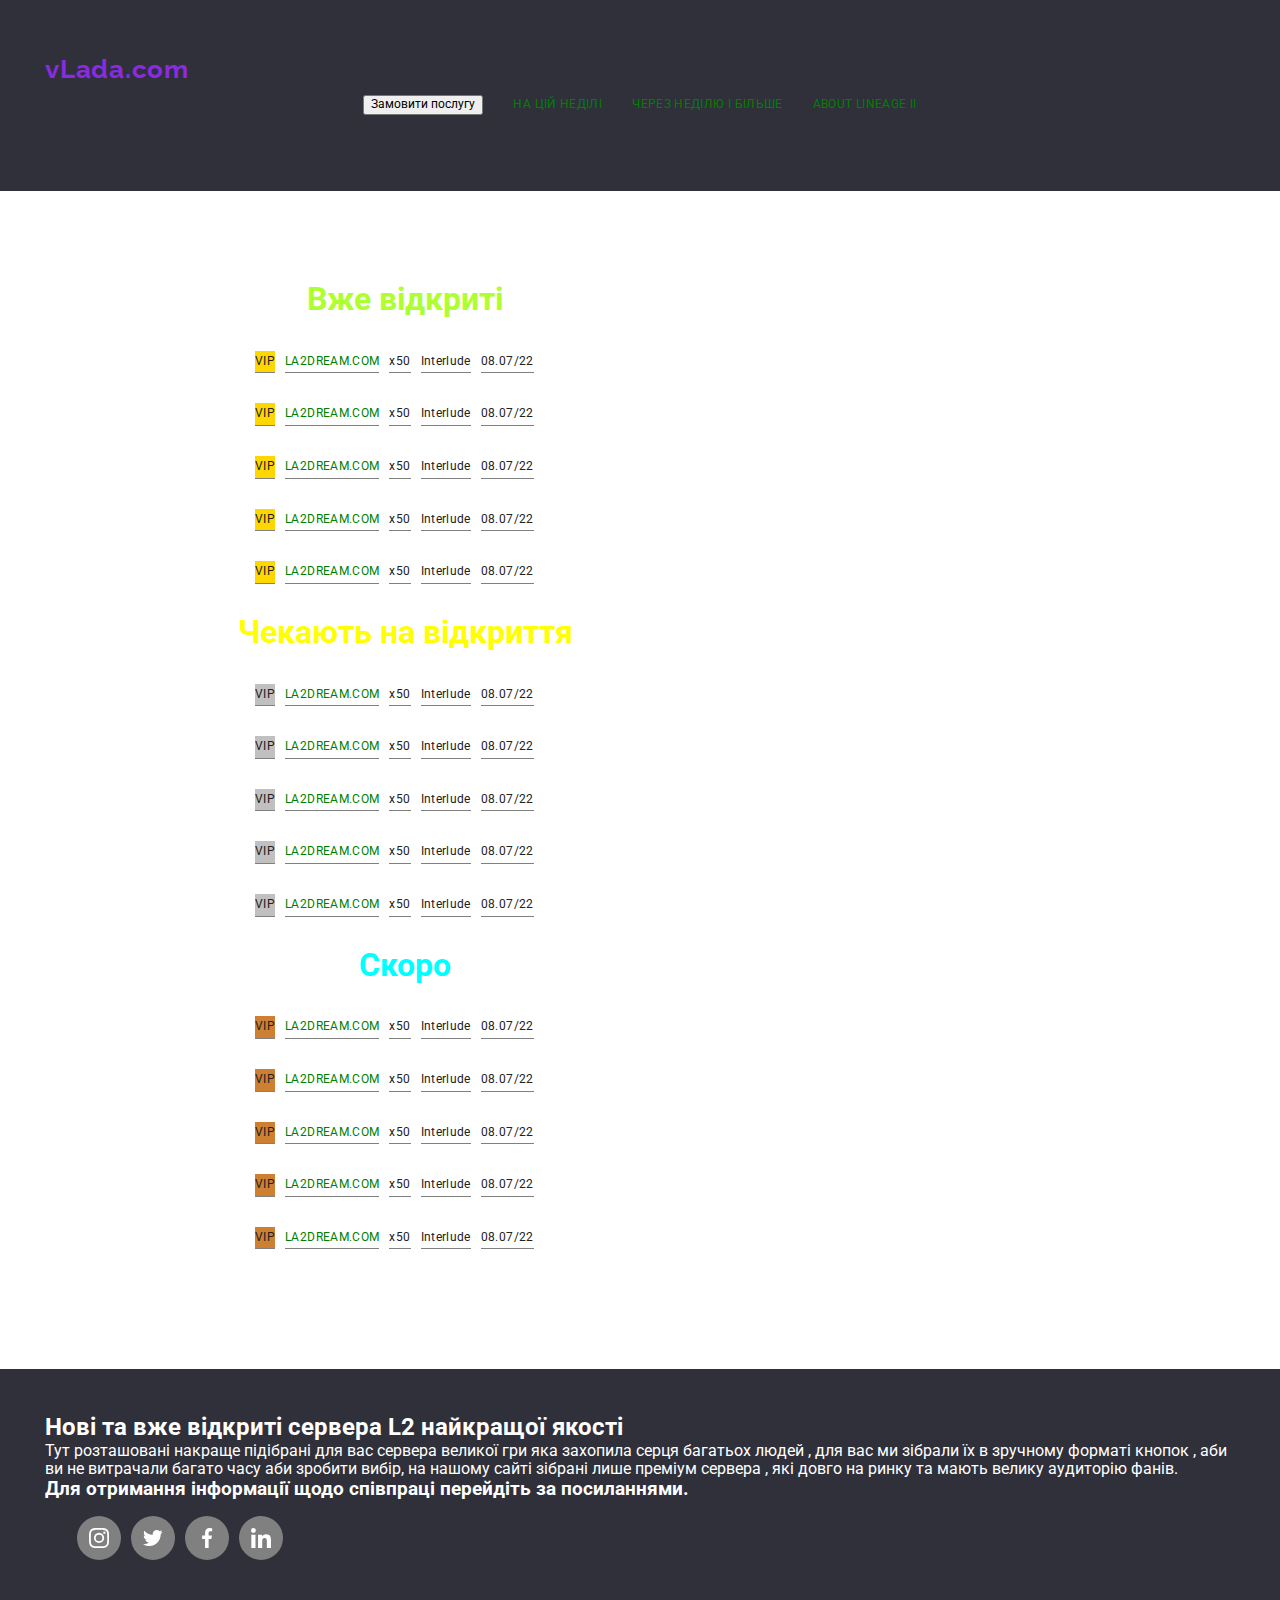
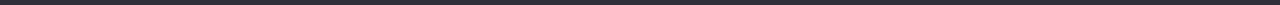
==== commit c392344e: "asdsa" ====
--- a/index.html
+++ b/index.html
@@ -29,13 +29,13 @@
             </button>
           </li>
           <li class="nav-list__item lst">
-            <a class="nav-list__link" href="#">На цій неділі</a>
+            <a class="nav-list__link link" href="#">На цій неділі</a>
           </li>
           <li class="nav-list__item lst">
-            <a class="nav-list__link" href="#">Через неділю і більше</a>
+            <a class="nav-list__link link" href="#">Через неділю і більше</a>
           </li>
           <li class="nav-list__item lst">
-            <a class="nav-list__link" href="description.html"
+            <a class="nav-list__link link" href="description.html"
               >about Lineage II
             </a>
           </li>
@@ -52,43 +52,24 @@
                 <use href="./images/icons.svg#icon-close"></use>
               </svg>
             </button>
-            <ul class="mob-menu-list lst">
-              <li class="mob-menu-list__item">
-                <a
-                  class="mob-menu-list__link link mob-menu-list__link--current"
-                  href="./index.html"
-                  >Студия</a
+            <ul class="menu-list">
+              <li class="menu-list__item lst">
+                <button data-modal-open type="button" class="hero-button">
+                  Замовити послугу
+                </button>
+              </li>
+              <li class="menu-list__item lst">
+                <a class="menu-list__link link" href="#">На цій неділі</a>
+              </li>
+              <li class="menu-list__item lst">
+                <a class="menu-list__link link" href="#"
+                  >Через неділю і більше</a
                 >
               </li>
-              <li class="mob-menu-list__item">
-                <a class="mob-menu-list__link link" href="./portfolio.html"
-                  >Портфолио</a
-                >
-              </li>
-              <li class="mob-menu-list__item">
-                <a class="mob-menu-list__link link" href="">Контакты</a>
-              </li>
-            </ul>
-          </div>
-          <div class="mob-menu-list__contacts">
-            <a class="mob-menu-list__tel link" href="tel:+380961111111">
-              +38 096 111 11 11</a
-            >
-            <a class="mob-menu-list__mail link" href="mailto:info@devstudio.com"
-              >info@devstudio.com</a
-            >
-            <ul class="mob-menu-list__social lst">
-              <li class="mob-menu-list__social-item">
-                <a class="link" href="#">Instagram</a>
-              </li>
-              <li class="mob-menu-list__social-item">
-                <a class="link" href="#">Twitter</a>
-              </li>
-              <li class="mob-menu-list__social-item">
-                <a class="link" href="#">Facebook</a>
-              </li>
-              <li class="mob-menu-list__social-item">
-                <a class="link" href="#">LinkedIn</a>
+              <li class="menu-list__item lst">
+                <a class="menu-list__link link" href="description.html"
+                  >about Lineage II
+                </a>
               </li>
             </ul>
           </div>
--- a/css/main.min.css
+++ b/css/main.min.css
@@ -1 +1 @@
-body{color:#212121;background-color:#fff;font-family:Roboto,sans-serif}h1,h2,h3,h4,h5,h6,p,ul{margin:0;padding:0}.container{margin-left:auto;margin-right:auto;padding-left:15px;padding-right:15px}@media screen and (max-width: 479px){.container{width:100vw}}@media screen and (min-width: 480px){.container{width:480px}}@media screen and (min-width: 768px){.container{width:768px}}@media screen and (min-width: 1200px){.container{width:1200px}}.lst{list-style:none;font-size:12px;line-height:1.8;text-align:center;letter-spacing:.03em;margin-bottom:30px}.link{text-decoration:none;color:green;display:block;text-transform:uppercase}.rate,.date{color:#fff;margin-left:10px}.allready-list__relative-a:hover .allready-list__servers-a,.waiting-list__relative-b:hover .waiting-list__servers-b,.soon-list__relative-c:hover .soon-list__servers-c{display:block}textarea{resize:none}.header{background-color:#2f303a;margin:auto;justify-content:center;align-items:center}@media screen and (min-width: 320px){.header{width:100vw}}@media screen and (min-width: 1200px){.header{max-width:1600px;padding:45px}}@media screen and (min-width: 320px){.nav-list{display:none}}@media screen and (min-width: 1200px){.nav-list{display:flex;align-items:center;justify-content:center;text-align:center}}.nav-list__item{list-style-type:none}.nav-list__item:not(:last-child){margin-right:30px}.logo{color:#8a2be2;align-items:center;text-align:center;font-family:"Raleway";font-style:normal;font-weight:700;font-size:26px;line-height:1.9;letter-spacing:.03em;text-decoration:none}.mob-menu{display:flex;flex-direction:column;width:100vw;height:100vh;position:fixed;background-color:#fff;top:0;right:0;padding:15px 10px 48px 40px;z-index:999}@media screen and (max-width: 479px){.mob-menu{left:0px}}.mob-menu-list__contacts{margin-top:auto}.mob-menu-list__social{margin-top:60px;display:flex;flex-wrap:wrap;column-gap:10px}.mob-menu-list__social-item{position:relative}.mob-menu-list__social-item:not(:first-child)::before{content:"";display:block;position:absolute;top:0;left:-10px;width:1px;height:22px;background-color:rgba(33,33,33,.2)}.mob-menu-list__social-item:not(:last-child){margin-right:10px}.mob-menu-list__social .link{font-size:18px;line-height:22px;letter-spacing:.02em;color:#2196f3}.mob-menu-list__social .link:hover,.mob-menu-list__social .link:focus{color:#2196f3}@media screen and (max-width: 479px){.mob-menu-list__social .link{font-size:10px}}.mob-menu-list__tel{font-weight:500;font-size:34px;line-height:1.8;letter-spacing:.02em;color:#2196f3}@media screen and (max-width: 479px){.mob-menu-list__tel{font-size:25px}}.mob-menu-list__tel:hover,.mob-menu-list__tel:focus{color:#2196f3}.mob-menu-list__mail{font-weight:500;font-size:24px;line-height:1.17;letter-spacing:.02em;color:#757575}.mob-menu-list__mail:hover,.mob-menu-list__mail:focus{color:#2196f3}.mob-menu-list__link{font-weight:500;font-size:40px;line-height:1.8;letter-spacing:.02em;color:#212121}.mob-menu-list__link:hover,.mob-menu-list__link:focus{color:#2196f3}.mob-menu-list__link--current{color:#2196f3}.menu-open{position:relative;top:-20px;left:-10px;display:flex;align-items:center;justify-content:center;width:40px;height:40px;background-color:rgba(0,0,0,0);fill:#fff;border:none;margin-left:auto;cursor:pointer}.menu-open:hover,.menu-open:focus{fill:#2196f3}@media screen and (min-width: 768px){.menu-open{display:none}}.menu-close{display:flex;align-items:center;justify-content:center;background-color:rgba(0,0,0,0);color:#212121;border:none;margin-left:auto;cursor:pointer}.menu-close:hover,.menu-close:focus{fill:#2196f3}.mob-menu.is-hidden{opacity:0;visibility:hidden;pointer-events:none}@media screen and (min-width: 1200px){.main{max-width:1600px;min-height:600px;margin:auto;background-image:linear-gradient(to right, rgba(47, 48, 58, 0.4), rgba(47, 48, 58, 0.4)),url(../images/body.jpg)}}@media screen and (min-width: 320px){.main{background-position:center;background-repeat:no-repeat;background-size:cover;align-items:center}}.allready-teg{text-align:center;padding-bottom:33px;color:#adff2f}.waiting-teg{text-align:center;padding-bottom:33px;color:#ff0}.soon-teg{text-align:center;padding-bottom:33px;color:aqua}@media screen and (min-width: 320px){.wrap{width:300px}}@media screen and (min-width: 1200px){.wrap{display:flex;justify-content:left;padding-top:90px;padding-bottom:90px}}.server-list{position:relative}@media screen and (min-width: 320px){.server-list__server-name,.server-list__server-status,.server-list__server-rate,.server-list__server-chronicle{margin-right:10px}.server-list__server-name,.server-list__server-status,.server-list__server-rate,.server-list__server-chronicle,.server-list__server-date{border-bottom:1px solid gray}}@media screen and (min-width: 320px){.server-list{display:flex;width:300px;text-align:center}}@media screen and (min-width: 320px){.server-list.gold-servers .server-list__server-name,.server-list.gold-servers .server-list__server-rate,.server-list.gold-servers .server-list__server-chronicle,.server-list.gold-servers .server-list__server-date{text-align:center}.server-list.gold-servers .server-list__server-status{background-color:gold}}@media screen and (min-width: 320px){.server-list.silver-servers .server-list__server-name,.server-list.silver-servers .server-list__server-rate,.server-list.silver-servers .server-list__server-chronicle,.server-list.silver-servers .server-list__server-date{text-align:center}.server-list.silver-servers .server-list__server-status{background-color:silver}}@media screen and (min-width: 320px){.server-list.bronze-servers .server-list__server-name,.server-list.bronze-servers .server-list__server-rate,.server-list.bronze-servers .server-list__server-chronicle,.server-list.bronze-servers .server-list__server-date{text-align:center}.server-list.bronze-servers .server-list__server-status{background-color:#cd7f32}}@media screen and (min-width: 320px){.first-buttons{width:100vw}}@media screen and (min-width: 1200px){.first-buttons{margin-left:15px}}.waiting-list__button{width:300px;height:50px;justify-content:center;border-radius:4px;border:1px solid rgba(0,0,0,0);cursor:pointer;margin-bottom:20px;margin-right:20px;background-color:gray}.waiting-list__name{font-weight:700;text-transform:uppercase;color:#ff0}.waiting-list__relative-b{position:relative;cursor:pointer}.waiting-list__servers-b{position:absolute;display:none;width:100%;height:100%;top:0;left:0}.soon-list__button{width:300px;height:50px;justify-content:center;border-radius:4px;border:1px solid rgba(0,0,0,0);cursor:pointer;margin-bottom:20px;margin-right:20px;background-color:gray}.soon-list__name{font-weight:700;text-transform:uppercase;color:#adff2f}.soon-list__relative-c{position:relative;cursor:pointer}.soon-list__servers-c{position:absolute;display:none;width:100%;height:100%;top:0;left:0}.footer{max-width:1600px;background-color:#2f303a;margin:auto;justify-content:center;align-items:center;padding:45px}.footer__teg{font-weight:700;color:#fff}.footer__text{font-weight:400;color:#fff}.team-icons{display:flex;list-style-type:none;margin-left:32px;margin-top:16px;width:206px;height:44px}.team-icons__social-link{width:44px;height:44px;display:block;border-radius:50%;color:#fff;background-color:gray}.team-icons__social-link:hover,.team-icons__social-link:focus{background-color:#2196f3;color:#fff}.team-icons__item:not(:last-child){margin-right:10px}.team-icons__icon{width:20px;height:20px;margin:12px;fill:currentColor}.backdrop{position:fixed;display:flex;align-items:center;justify-content:center;top:0;background-color:rgba(0,0,0,.2);width:100%;height:100%;transition:250ms cubic-bezier(0.4, 0, 0.2, 1),visibility 250ms cubic-bezier(0.4, 0, 0.2, 1)}.backdrop.is-hidden{opacity:0;visibility:hidden;outline:1px solid tomato}.backdrop.is-hidden .modal{transform:scale(2)}.modal{position:relative;background-color:#fff;border-radius:4px;width:528px;max-height:1000px;transform:scale(1);transition:250ms cubic-bezier(0.4, 0, 0.2, 1)}.modal__close-btn{position:absolute;display:flex;align-items:center;justify-content:center;right:8px;top:8px;background-color:#fff;border-radius:50%;width:30px;height:30px;border:1px solid rgba(0,0,0,.2);cursor:pointer}.modal__fill{color:red;font-weight:700;font-size:20px;line-height:1.15;text-align:center;letter-spacing:.03em}.form{padding-left:30px;padding-right:30px}.form-field{margin-top:30px}.form-list__forprem{background-color:red;color:#ff0}.form-list__forvip{background-color:#ff0;color:green}.form-list__fortop{background-color:gray;color:#fff}.form-list__subscription{text-transform:uppercase;margin-bottom:10px}.form-list__modal-text{text-align:center;letter-spacing:.06em;text-transform:uppercase}.form-list__item{margin-bottom:30px}.form-list__form-input{width:200px}.article{padding:50px;background-color:gray;max-width:1600px}.main-description{color:#000;background-color:gold;align-items:center;justify-content:center;text-align:center}.main-description__teg{padding:30px}.main-description__text{padding:30px}.description-teg{padding:30px}.description-text{padding:30px}.first-description{padding:40px;background-color:#fff}.second-description{background-color:#9acd32;outline:1px solid tomato;border-radius:4px}.second-description__text{margin-bottom:10px}.second-description-list{padding:40px}.second-description-list__item{margin-bottom:20px}.second-description-teg{padding:40px}.saga-1,.saga-2,.saga-3,.saga-4{outline:1px solid tomato;background-color:#fff}.end-of-article{background-color:#000;color:#fff}.description-link{display:block;height:20px;width:150px;color:red;margin-bottom:20px;margin-top:20px;text-decoration:none;text-transform:uppercase;text-align:center}/*# sourceMappingURL=main.min.css.map */+body{color:#212121;background-color:#fff;font-family:Roboto,sans-serif}h1,h2,h3,h4,h5,h6,p,ul{margin:0;padding:0}.container{margin-left:auto;margin-right:auto;padding-left:15px;padding-right:15px}@media screen and (max-width: 479px){.container{width:100vw}}@media screen and (min-width: 480px){.container{width:480px}}@media screen and (min-width: 768px){.container{width:768px}}@media screen and (min-width: 1200px){.container{width:1200px}}.lst{list-style:none;font-size:12px;line-height:1.8;text-align:center;letter-spacing:.03em;margin-bottom:30px}.link{text-decoration:none;color:green;display:block;text-transform:uppercase}.rate,.date{color:#fff;margin-left:10px}.allready-list__relative-a:hover .allready-list__servers-a,.waiting-list__relative-b:hover .waiting-list__servers-b,.soon-list__relative-c:hover .soon-list__servers-c{display:block}textarea{resize:none}.header{background-color:#2f303a;margin:auto;justify-content:center;align-items:center}@media screen and (min-width: 320px){.header{width:100vw}}@media screen and (min-width: 1200px){.header{max-width:1600px;padding:45px}}@media screen and (min-width: 320px){.nav-list{display:none}}@media screen and (min-width: 768px){.nav-list{display:flex;align-items:center;justify-content:center;text-align:center}}.nav-list__item{list-style-type:none}.nav-list__item:not(:last-child){margin-right:30px}.logo{color:#8a2be2;align-items:center;text-align:center;font-family:"Raleway";font-style:normal;font-weight:700;font-size:26px;line-height:1.9;letter-spacing:.03em;text-decoration:none}.mob-menu{display:flex;flex-direction:column;width:100vw;height:100vh;position:fixed;background-color:#fff;top:0;right:0;padding:15px 10px 48px 40px;z-index:999}@media screen and (max-width: 479px){.mob-menu{left:0px}}.mob-menu-list__contacts{margin-top:auto}.mob-menu-list__social{margin-top:60px;display:flex;flex-wrap:wrap;column-gap:10px}.mob-menu-list__social-item{position:relative}.mob-menu-list__social-item:not(:first-child)::before{content:"";display:block;position:absolute;top:0;left:-10px;width:1px;height:22px;background-color:rgba(33,33,33,.2)}.mob-menu-list__social-item:not(:last-child){margin-right:10px}.mob-menu-list__social .link{font-size:18px;line-height:22px;letter-spacing:.02em;color:#2196f3}.mob-menu-list__social .link:hover,.mob-menu-list__social .link:focus{color:#2196f3}@media screen and (max-width: 479px){.mob-menu-list__social .link{font-size:10px}}.mob-menu-list__tel{font-weight:500;font-size:34px;line-height:1.8;letter-spacing:.02em;color:#2196f3}@media screen and (max-width: 479px){.mob-menu-list__tel{font-size:25px}}.mob-menu-list__tel:hover,.mob-menu-list__tel:focus{color:#2196f3}.mob-menu-list__mail{font-weight:500;font-size:24px;line-height:1.17;letter-spacing:.02em;color:#757575}.mob-menu-list__mail:hover,.mob-menu-list__mail:focus{color:#2196f3}.mob-menu-list__link{font-weight:500;font-size:40px;line-height:1.8;letter-spacing:.02em;color:#212121}.mob-menu-list__link:hover,.mob-menu-list__link:focus{color:#2196f3}.mob-menu-list__link--current{color:#2196f3}.menu-open{position:relative;top:-20px;left:-10px;display:flex;align-items:center;justify-content:center;width:40px;height:40px;background-color:rgba(0,0,0,0);fill:#fff;border:none;margin-left:auto;cursor:pointer}.menu-open:hover,.menu-open:focus{fill:#2196f3}@media screen and (min-width: 768px){.menu-open{display:none}}.menu-close{display:flex;align-items:center;justify-content:center;background-color:rgba(0,0,0,0);color:#212121;border:none;margin-left:auto;cursor:pointer}.menu-close:hover,.menu-close:focus{fill:#2196f3}.mob-menu.is-hidden{opacity:0;visibility:hidden;pointer-events:none}@media screen and (min-width: 320px){.main{background-position:center;background-repeat:no-repeat;background-size:cover;align-items:center}}.allready-teg{text-align:center;padding-bottom:33px;color:#adff2f}.waiting-teg{text-align:center;padding-bottom:33px;color:#ff0}.soon-teg{text-align:center;padding-bottom:33px;color:aqua}@media screen and (min-width: 320px){.wrap{width:300px}}@media screen and (min-width: 768px){.wrap{width:750px}}@media screen and (min-width: 1200px){.wrap{display:flex;flex-direction:column;justify-content:left;padding-top:90px;padding-bottom:90px}}.server-list{position:relative}@media screen and (min-width: 320px){.server-list__server-name,.server-list__server-status,.server-list__server-rate,.server-list__server-chronicle{margin-right:10px}.server-list__server-name,.server-list__server-status,.server-list__server-rate,.server-list__server-chronicle,.server-list__server-date{border-bottom:1px solid gray}}@media screen and (min-width: 320px){.server-list{display:flex;width:300px;text-align:center}}@media screen and (min-width: 320px){.server-list.gold-servers .server-list__server-name,.server-list.gold-servers .server-list__server-rate,.server-list.gold-servers .server-list__server-chronicle,.server-list.gold-servers .server-list__server-date{text-align:center}.server-list.gold-servers .server-list__server-status{background-color:gold}}@media screen and (min-width: 320px){.server-list.silver-servers .server-list__server-name,.server-list.silver-servers .server-list__server-rate,.server-list.silver-servers .server-list__server-chronicle,.server-list.silver-servers .server-list__server-date{text-align:center}.server-list.silver-servers .server-list__server-status{background-color:silver}}@media screen and (min-width: 320px){.server-list.bronze-servers .server-list__server-name,.server-list.bronze-servers .server-list__server-rate,.server-list.bronze-servers .server-list__server-chronicle,.server-list.bronze-servers .server-list__server-date{text-align:center}.server-list.bronze-servers .server-list__server-status{background-color:#cd7f32}}@media screen and (min-width: 768px){.allready-article{width:750px;display:flex;flex-direction:column;align-items:center}}@media screen and (min-width: 1200px){.allready-article{display:flex;justify-content:left}}@media screen and (min-width: 768px){.waiting-article{width:750px;display:flex;flex-direction:column;align-items:center}}@media screen and (min-width: 768px){.soon-article{width:750px;display:flex;flex-direction:column;align-items:center}}@media screen and (min-width: 320px){.first-buttons{width:100vw}}@media screen and (min-width: 1200px){.first-buttons{margin-left:15px}}.waiting-list__button{width:300px;height:50px;justify-content:center;border-radius:4px;border:1px solid rgba(0,0,0,0);cursor:pointer;margin-bottom:20px;margin-right:20px;background-color:gray}.waiting-list__name{font-weight:700;text-transform:uppercase;color:#ff0}.waiting-list__relative-b{position:relative;cursor:pointer}.waiting-list__servers-b{position:absolute;display:none;width:100%;height:100%;top:0;left:0}.soon-list__button{width:300px;height:50px;justify-content:center;border-radius:4px;border:1px solid rgba(0,0,0,0);cursor:pointer;margin-bottom:20px;margin-right:20px;background-color:gray}.soon-list__name{font-weight:700;text-transform:uppercase;color:#adff2f}.soon-list__relative-c{position:relative;cursor:pointer}.soon-list__servers-c{position:absolute;display:none;width:100%;height:100%;top:0;left:0}.footer{max-width:1600px;background-color:#2f303a;margin:auto;justify-content:center;align-items:center;padding:45px}.footer__teg{font-weight:700;color:#fff}.footer__text{font-weight:400;color:#fff}.team-icons{display:flex;list-style-type:none;margin-left:32px;margin-top:16px;width:206px;height:44px}.team-icons__social-link{width:44px;height:44px;display:block;border-radius:50%;color:#fff;background-color:gray}.team-icons__social-link:hover,.team-icons__social-link:focus{background-color:#2196f3;color:#fff}.team-icons__item:not(:last-child){margin-right:10px}.team-icons__icon{width:20px;height:20px;margin:12px;fill:currentColor}.backdrop{position:fixed;display:flex;align-items:center;justify-content:center;top:0;background-color:rgba(0,0,0,.2);width:100%;height:100%;transition:250ms cubic-bezier(0.4, 0, 0.2, 1),visibility 250ms cubic-bezier(0.4, 0, 0.2, 1)}.backdrop.is-hidden{opacity:0;visibility:hidden;outline:1px solid tomato}.backdrop.is-hidden .modal{transform:scale(2)}.modal{position:relative;background-color:#fff;border-radius:4px;width:528px;max-height:1000px;transform:scale(1);transition:250ms cubic-bezier(0.4, 0, 0.2, 1)}.modal__close-btn{position:absolute;display:flex;align-items:center;justify-content:center;right:8px;top:8px;background-color:#fff;border-radius:50%;width:30px;height:30px;border:1px solid rgba(0,0,0,.2);cursor:pointer}.modal__fill{color:red;font-weight:700;font-size:20px;line-height:1.15;text-align:center;letter-spacing:.03em}.form{padding-left:30px;padding-right:30px}.form-field{margin-top:30px}.form-list__forprem{background-color:red;color:#ff0}.form-list__forvip{background-color:#ff0;color:green}.form-list__fortop{background-color:gray;color:#fff}.form-list__subscription{text-transform:uppercase;margin-bottom:10px}.form-list__modal-text{text-align:center;letter-spacing:.06em;text-transform:uppercase}.form-list__item{margin-bottom:30px}.form-list__form-input{width:200px}.article{padding:50px;background-color:gray;max-width:1600px}.main-description{color:#000;background-color:gold;align-items:center;justify-content:center;text-align:center}.main-description__teg{padding:30px}.main-description__text{padding:30px}.description-teg{padding:30px}.description-text{padding:30px}.first-description{padding:40px;background-color:#fff}.second-description{background-color:#9acd32;outline:1px solid tomato;border-radius:4px}.second-description__text{margin-bottom:10px}.second-description-list{padding:40px}.second-description-list__item{margin-bottom:20px}.second-description-teg{padding:40px}.saga-1,.saga-2,.saga-3,.saga-4{outline:1px solid tomato;background-color:#fff}.end-of-article{background-color:#000;color:#fff}.description-link{display:block;height:20px;width:150px;color:red;margin-bottom:20px;margin-top:20px;text-decoration:none;text-transform:uppercase;text-align:center}/*# sourceMappingURL=main.min.css.map */